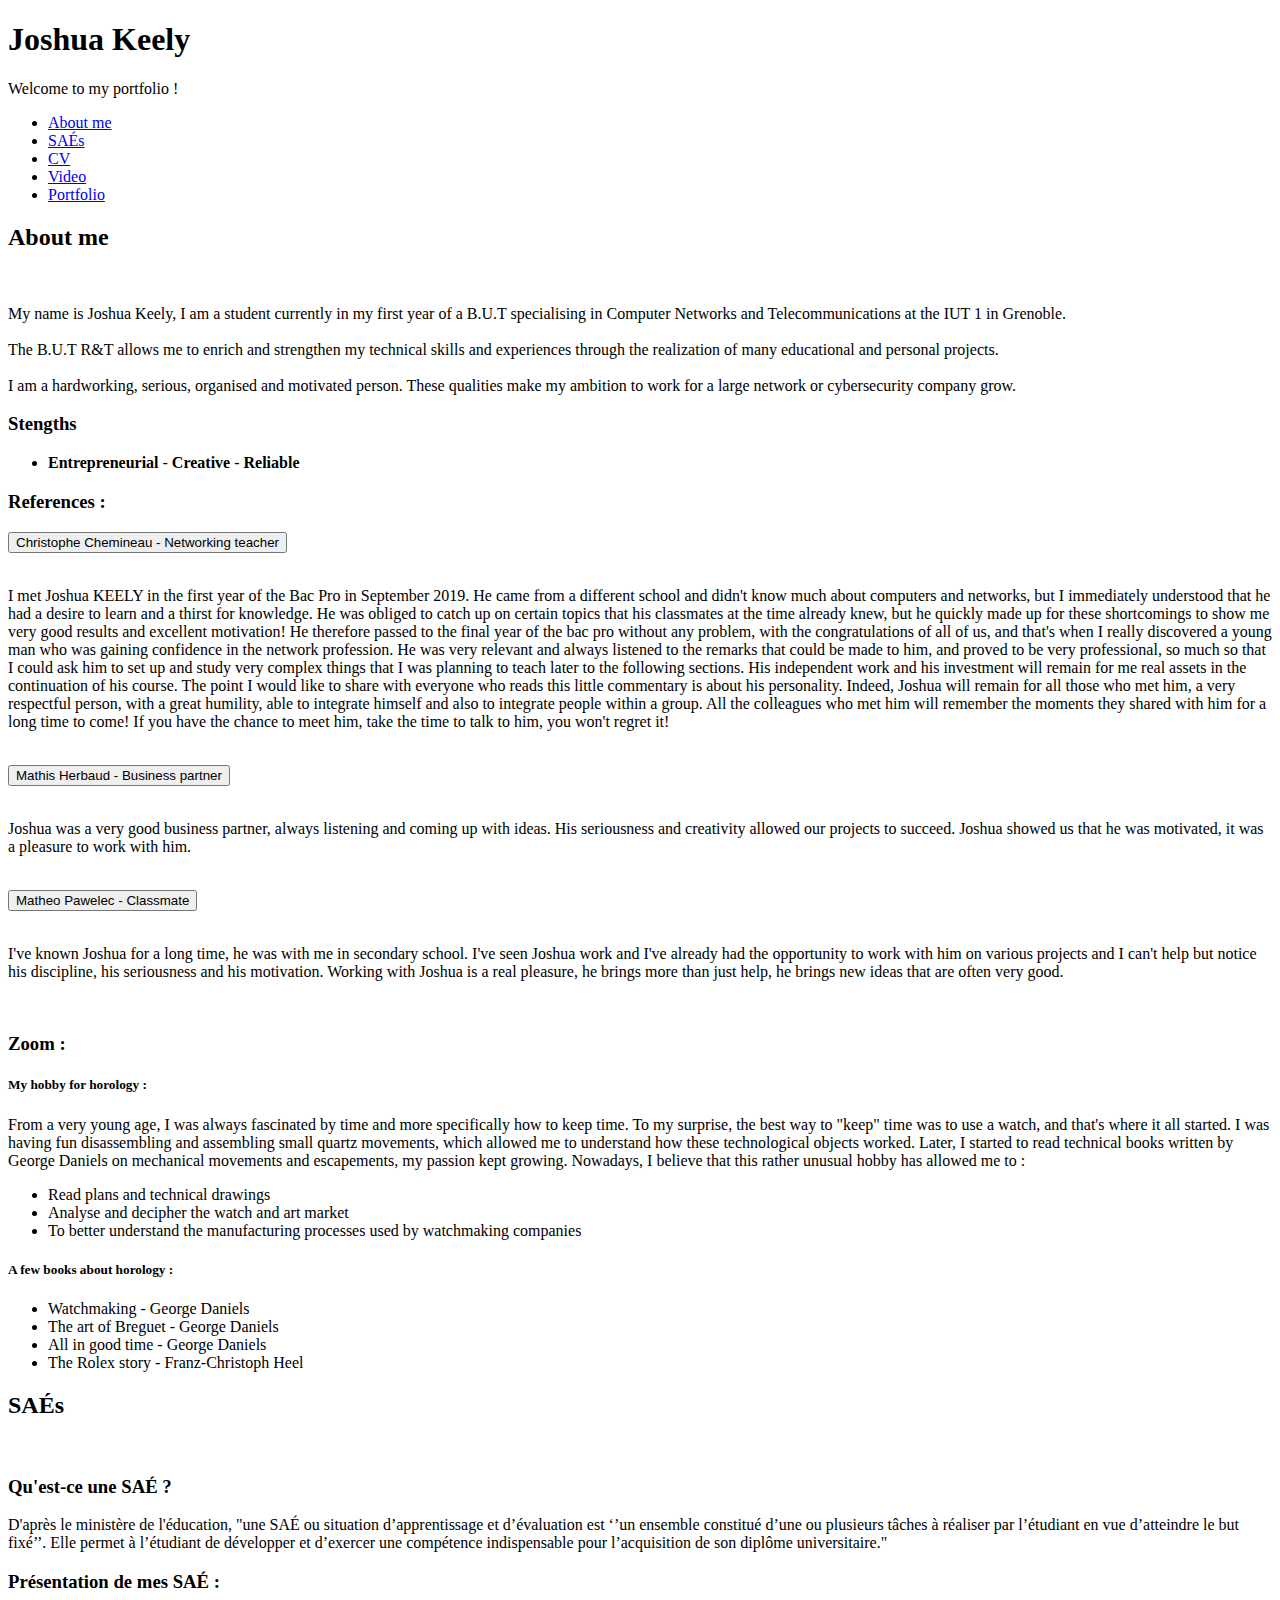
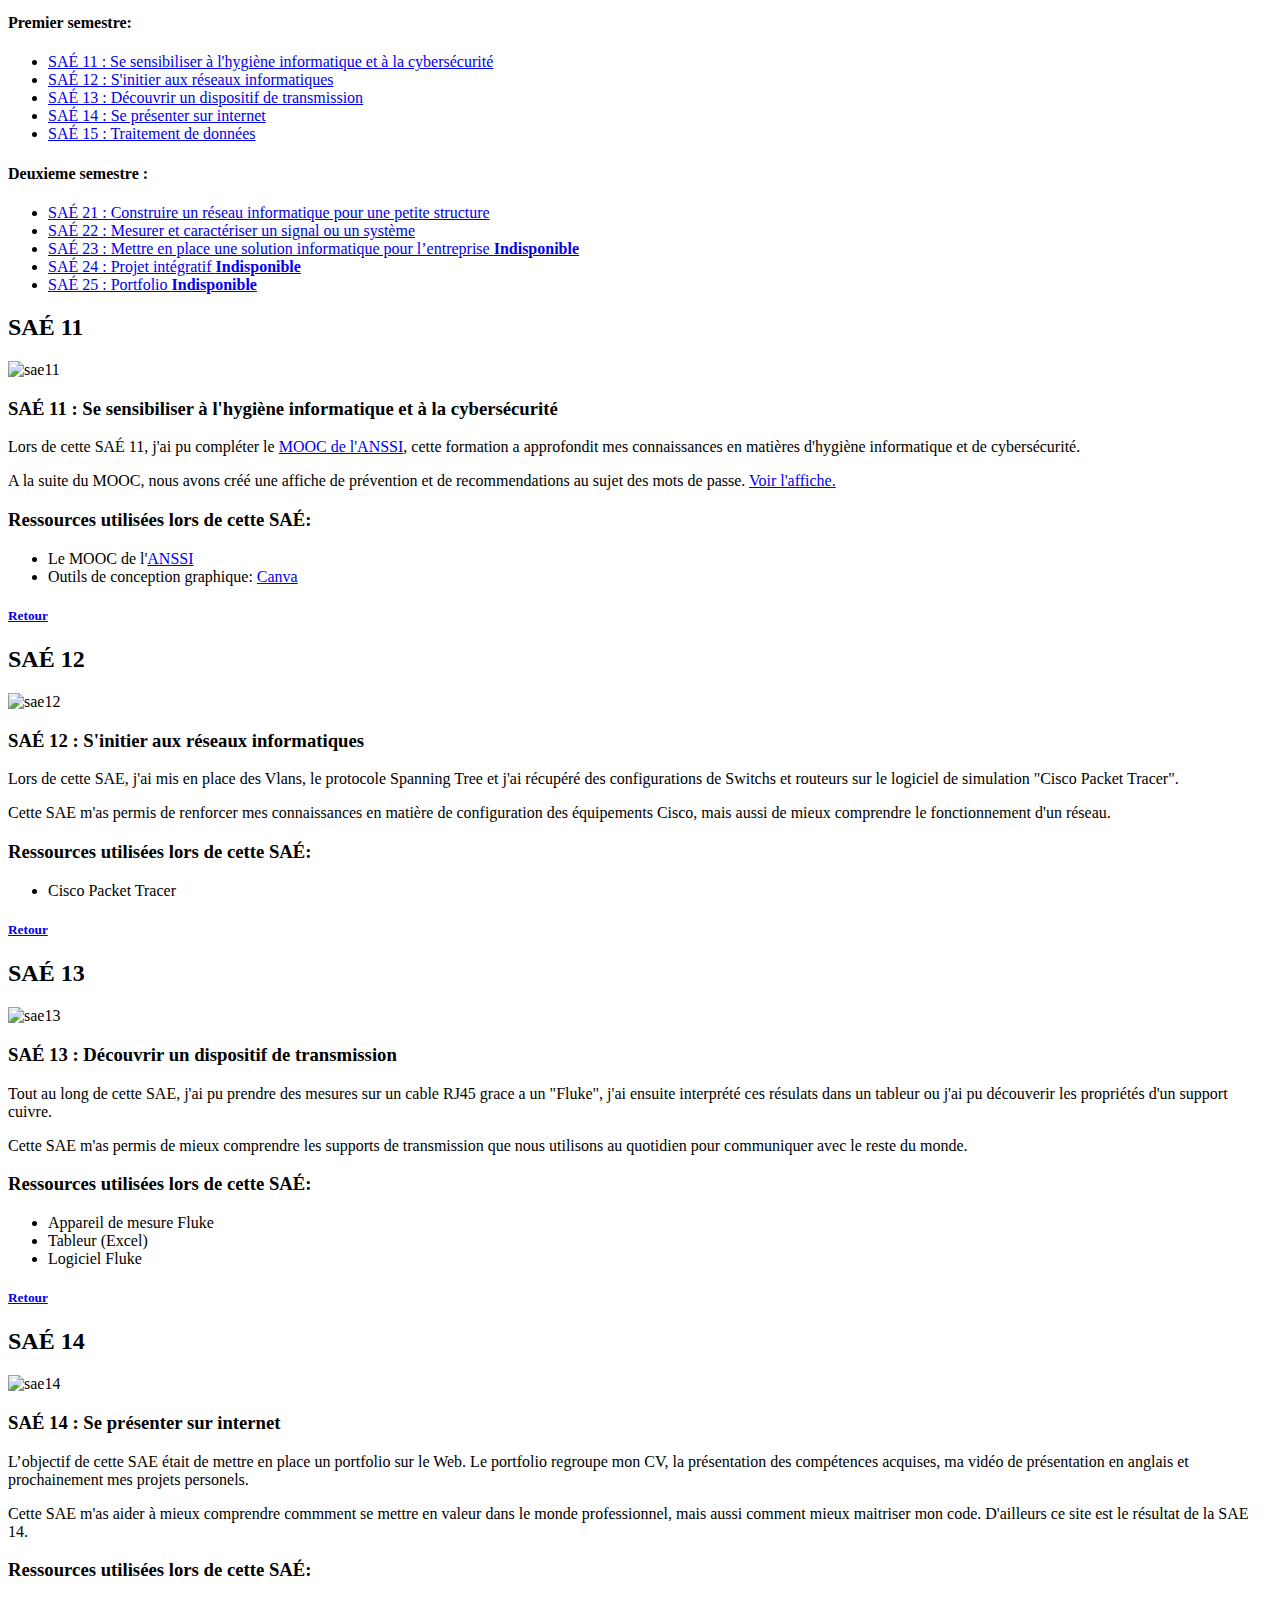
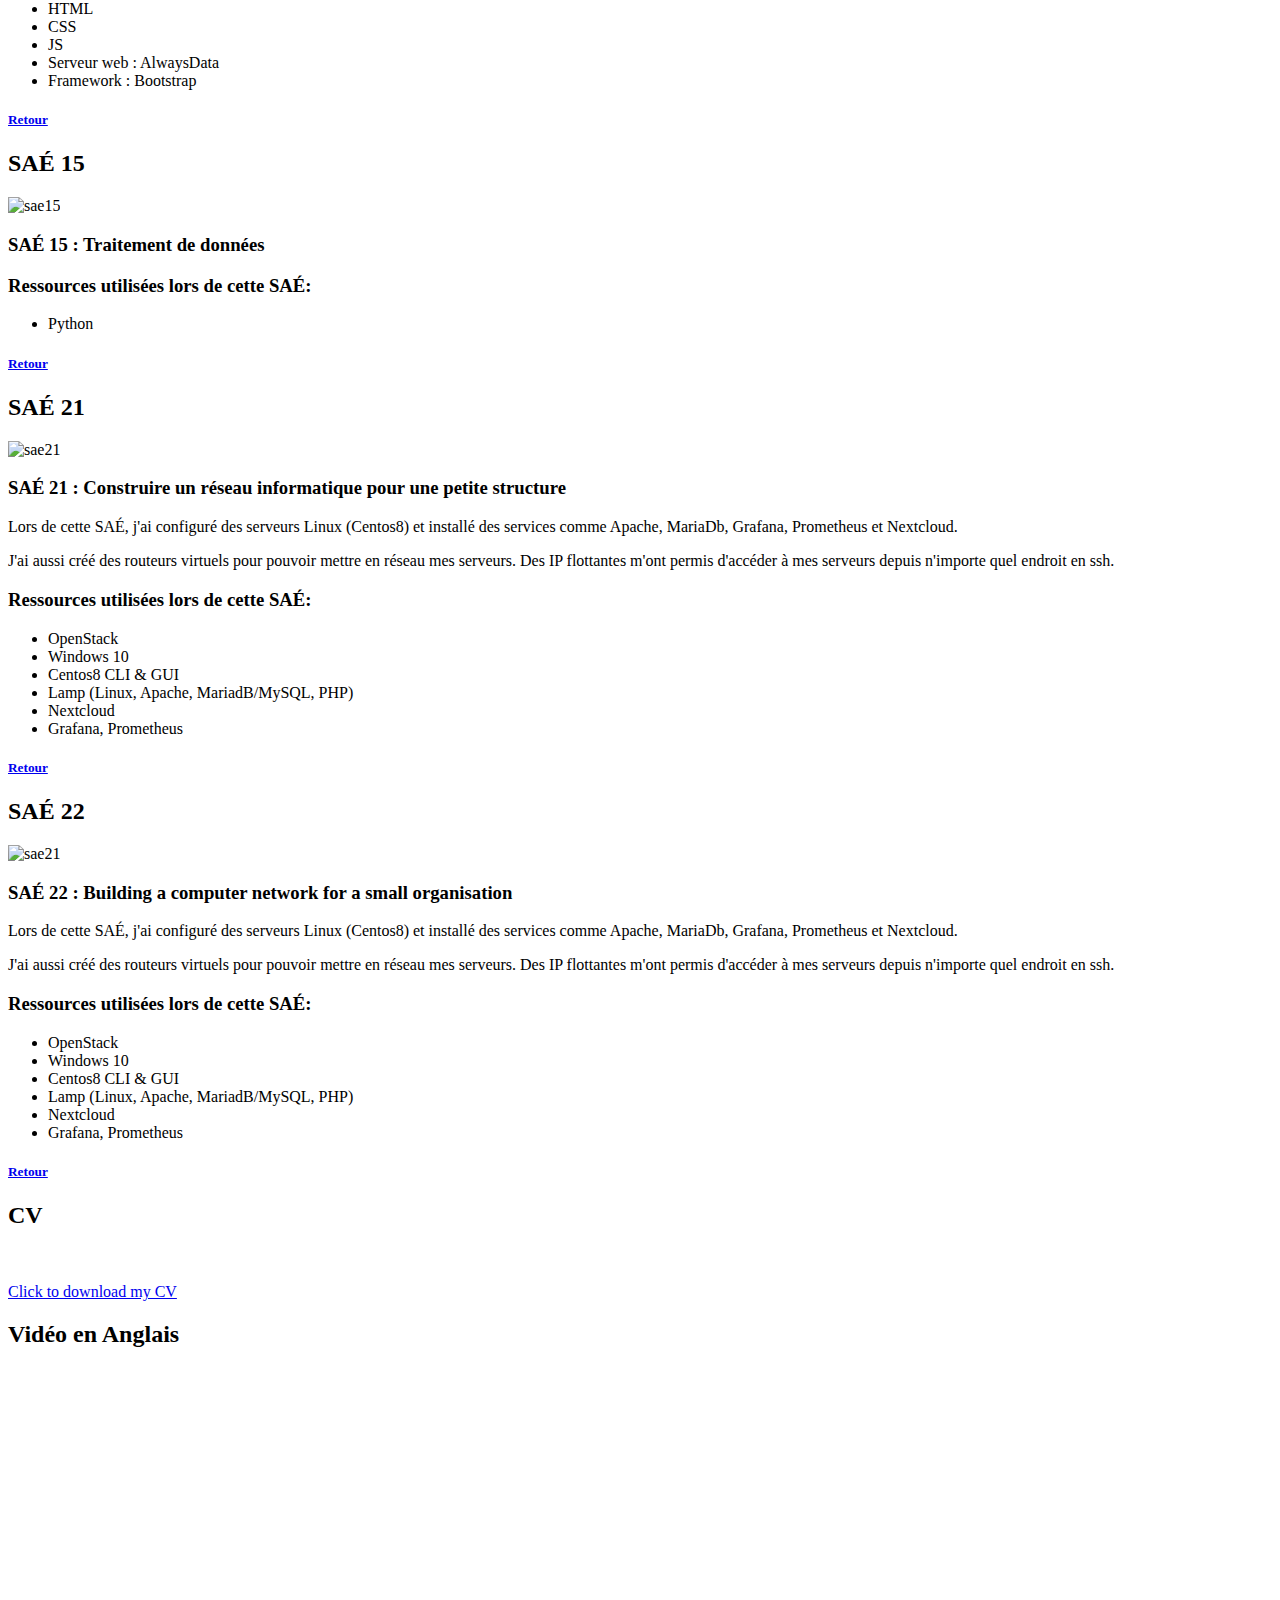
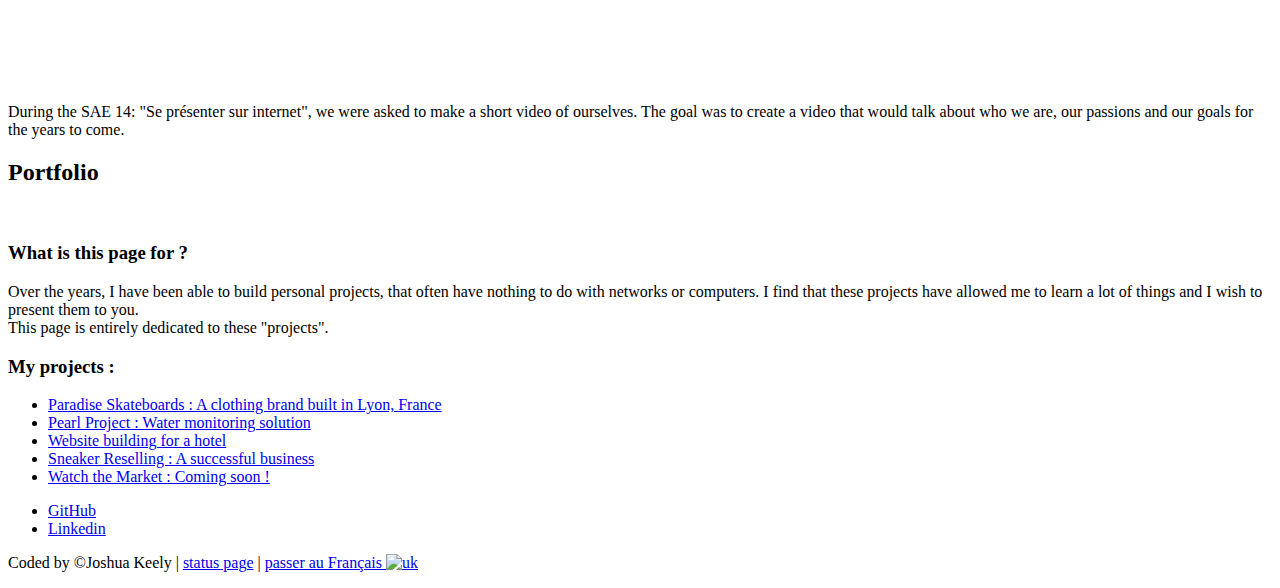
==== index-en.html @ eb6f3d61 "Upload New File" ====
<!DOCTYPE HTML>
<html>
	<head>
		<!-- Global site tag (gtag.js) - Google Analytics -->
<script async src="https://www.googletagmanager.com/gtag/js?id=G-W7MQ74K2FK"></script>
<script>
  window.dataLayer = window.dataLayer || [];
  function gtag(){dataLayer.push(arguments);}
  gtag('js', new Date());

  gtag('config', 'G-W7MQ74K2FK');
</script>
<!-- End of Google analytics script -->
		<title>Joshua Keely</title>
		<meta charset="utf-8" />
		<meta name="viewport" content="width=device-width, initial-scale=1, user-scalable=no" />
		<link rel="stylesheet" href="assets/css/main.css" />
		<noscript><link rel="stylesheet" href="assets/css/noscript.css" /></noscript>
		<link rel="stylesheet" href="assets/css/custom.css" />
	</head>
	<body class="is-preload">

		<!-- Wrapper -->
			<div id="wrapper">

				<!-- Header -->
					<header id="header">
							<!--<img src="images/pic01.jpg" alt="cloud" class="logo">-->
						<div class="content">
							<div class="inner">
								<h1>Joshua Keely</h1>
								<p>Welcome to my portfolio !</p>
							</div>
						</div>
						<nav>
							<ul>
								<li><a href="#about">About me</a></li>
								<li><a href="#sae">SAÉs</a></li>
								<li><a href="#cv">CV</a></li>
								<li><a href="#video">Video</a></li>
								<li><a href="#portfolio">Portfolio</a></li>
								<!--<li><a href="#elements">Elements</a></li>-->
							</ul>
						</nav>
					</header>

				<!-- Main -->
					<div id="main">

						<!-- apropos -->
							<article id="about">
								<h2 class="major">About me</h2>
								<span class="image main"><img src="images/apropos.png" alt="" /></span>
								<p>My name is Joshua Keely, I am a student currently in my first year of a B.U.T specialising in Computer Networks and Telecommunications at the IUT 1 in Grenoble. <br><br>

									The B.U.T R&T allows me to enrich and strengthen my technical skills and experiences through the realization of many educational and personal projects. <br><br>
									
									I am a hardworking, serious, organised and motivated person. These qualities make my ambition to work for a large network or cybersecurity company grow.</p>
									<h3>Stengths</h3>
									<ul class="icons">
										<li><Strong>Entrepreneurial</Strong> - <strong>Creative</strong> - <strong>Reliable</strong></li>

									</ul>
									<h3>References :</h3>
										<button class="collapsible">Christophe Chemineau - Networking teacher</button>
										<div class="content-2">
										  <p><br>I met Joshua KEELY in the first year of the Bac Pro in September 2019. He came from a different school and didn't know much about computers and networks, but I immediately understood that he had a desire to learn and a thirst for knowledge. He was obliged to catch up on certain topics that his classmates at the time already knew, but he quickly made up for these shortcomings to show me very good results and excellent motivation!
											He therefore passed to the final year of the bac pro without any problem, with the congratulations of all of us, and that's when I really discovered a young man who was gaining confidence in the network profession. He was very relevant and always listened to the remarks that could be made to him, and proved to be very professional, so much so that I could ask him to set up and study very complex things that I was planning to teach later to the following sections. His independent work and his investment will remain for me real assets in the continuation of his course. The point I would like to share with everyone who reads this little commentary is about his personality. Indeed, Joshua will remain for all those who met him, a very respectful person, with a great humility, able to integrate himself and also to integrate people within a group. All the colleagues who met him will remember the moments they shared with him for a long time to come! If you have the chance to meet him, take the time to talk to him, you won't regret it!
											
										</p>
										</div><br>
										<button class="collapsible">Mathis Herbaud - Business partner</button>
										<div class="content-2">
										  <p><br>Joshua was a very good business partner, always listening and coming up with ideas. His seriousness and creativity allowed our projects to succeed. Joshua showed us that he was motivated, it was a pleasure to work with him.</p>
										</div><br>
										<button class="collapsible">Matheo Pawelec - Classmate </button>
										<div class="content-2">
										  <p><br>I've known Joshua for a long time, he was with me in secondary school. I've seen Joshua work and I've already had the opportunity to work with him on various projects and I can't help but notice his discipline, his seriousness and his motivation. Working with Joshua is a real pleasure, he brings more than just help, he brings new ideas that are often very good.</p>
										</div><br>
										
									<h3>Zoom :</h3>
									<h5>My hobby for horology :</h5>
									<p>From a very young age, I was always fascinated by time and more specifically how to keep time.
										To my surprise, the best way to "keep" time was to use a watch, and that's where it all started. 
										I was having fun disassembling and assembling small quartz movements, which allowed me to understand how these technological objects worked. Later, I started to read technical books written by George Daniels on mechanical movements and escapements, my passion kept growing. Nowadays, I believe that this rather unusual hobby has allowed me to :

										<ul>
											<li>Read plans and technical drawings</li>
											<li>Analyse and decipher the watch and art market</li>
											<li>To better understand the manufacturing processes used by watchmaking companies</li>
										</ul>
										<h5>A few books about horology :</h5>
										<ul>
											<li>Watchmaking - George Daniels</li>
											<li>The art of Breguet - George Daniels</li>
											<li>All in good time - George Daniels</li>
											<li>The Rolex story - Franz-Christoph Heel</li>
										</ul>
									</p>
							</article>

						<!-- SAE -->
							<article id="sae">
								<h2 class="major">SAÉs</h2>
								<span class="image main"><img src="images/banner.png" alt="" /></span>
								<h3>Qu'est-ce une SAÉ ?</h3>
								<p>D'après le ministère de l'éducation, "une SAÉ ou situation d’apprentissage et d’évaluation est ‘’un ensemble constitué d’une ou plusieurs tâches à réaliser par l’étudiant en vue d’atteindre le but fixé’’. Elle permet à l’étudiant de développer et d’exercer une compétence indispensable pour l’acquisition de son diplôme universitaire." </p>
								<h3>Présentation de mes SAÉ :</h3>
								<h4>Premier semestre:</h4>
								<ul>
									<li><a href="#sae11">SAÉ 11 : Se sensibiliser à l'hygiène informatique et à la cybersécurité</a></li>
									<li><a href="#sae12">SAÉ 12 : S'initier aux réseaux informatiques</a></li>
									<li><a href="#sae13">SAÉ 13 : Découvrir un dispositif de transmission</a></li>
									<li><a href="#sae14">SAÉ 14 : Se présenter sur internet</a></li>
									<li><a href="#sae15">SAÉ 15 : Traitement de données</a></li>
								</ul>
								<h4>Deuxieme semestre :</h4>
								<ul>
									<li><a href="#sae21">SAÉ 21 : Construire un réseau informatique pour une petite structure</a></li>
									<li><a href="#sae22">SAÉ 22 : Mesurer et caractériser un signal ou un système</a></li>
									<li><a href="#sae23">SAÉ 23 : Mettre en place une solution informatique pour l’entreprise <strong>Indisponible</strong></a></li>
									<li><a href="#sae24">SAÉ 24 : Projet intégratif <strong>Indisponible</strong></a></li>
									<li><a href="#sae25">SAÉ 25 : Portfolio <strong>Indisponible</strong></a></li>
								</ul>
							</article>
							
						<!-- SAE 11 -->
						<article id="sae11">
							<h2 class="major">SAÉ 11</h2>
							<span class="image main"><img src="images/sae11-2.png" alt="sae11" /></span>
							<h3>SAÉ 11 : Se sensibiliser à l'hygiène informatique et à la cybersécurité </h3>
							<p>Lors de cette SAÉ 11, j'ai pu compléter le <a href="https://secnumacademie.gouv.fr/">MOOC de l'ANSSI</a>,
								cette formation a approfondit mes connaissances en
								matières d'hygiène informatique et de cybersécurité.</p>
							  <p>A la suite du MOOC, nous avons créé une affiche de prévention et de recommendations au sujet des mots de
								passe. <a href="https://www.canva.com/design/DAEvP593sP0/3z5tWe7I83I8adpTPZV6dw/view?utm_content=DAEvP593sP0&utm_campaign=designshare&utm_medium=link&utm_source=publishsharelink"> Voir l'affiche.</a></p>
							<h3>Ressources utilisées lors de cette SAÉ: </h3>
							<ul>
								<li>Le MOOC de l'<a href="https://secnumacademie.gouv.fr/">ANSSI</a></li>
              					<li>Outils de conception graphique: <a href="https://canva.com/">Canva</a></li>
							</ul>
							<h5><a href="#sae">Retour</a></h5>
						</article>

						<!-- SAE 12 -->
						<article id="sae12">
							<h2 class="major">SAÉ 12</h2>
							<span class="image main"><img src="images/sae12-2.png" alt="sae12" /></span>
							<h3>SAÉ 12 : S'initier aux réseaux informatiques </h3>
							<p>Lors de cette SAE, j'ai mis en place des Vlans, le protocole Spanning Tree et j'ai récupéré des configurations de Switchs et routeurs sur le logiciel de simulation "Cisco Packet Tracer".</p>
							<p>Cette SAE m'as permis de renforcer mes connaissances en matière de configuration des équipements Cisco, mais aussi de mieux comprendre le fonctionnement d'un réseau.</p>
							<h3>Ressources utilisées lors de cette SAÉ: </h3>
							<ul>
								<li>Cisco Packet Tracer</li>
							</ul>
							<h5><a href="#sae">Retour</a></h5>
						</article>

						<!-- SAE 13 -->
						<article id="sae13">
							<h2 class="major">SAÉ 13</h2>
							<span class="image main"><img src="images/sae13-2.png" alt="sae13" /></span>
							<h3>SAÉ 13 : Découvrir un dispositif de transmission </h3>
							<p>Tout au long de cette SAE, j'ai pu prendre des mesures sur un cable RJ45 grace a un "Fluke", j'ai ensuite interprété ces résulats dans un tableur ou j'ai pu découverir les propriétés d'un support cuivre.</p>
							<p>Cette SAE m'as permis de mieux comprendre les supports de transmission que nous utilisons au quotidien pour communiquer avec le reste du monde.</p>
							<h3>Ressources utilisées lors de cette SAÉ: </h3>
							<ul>
								<li>Appareil de mesure Fluke</li>
								<li>Tableur (Excel)</li>
								<li>Logiciel Fluke</li>
							</ul>
							<h5><a href="#sae">Retour</a></h5>
						</article>

						<!-- SAE 14 -->
						<article id="sae14">
							<h2 class="major">SAÉ 14</h2>
							<span class="image main"><img src="images/sae14-2.png" alt="sae14" /></span>
							<h3>SAÉ 14 : Se présenter sur internet </h3>
							<p>L’objectif de cette SAE était de mettre en place un portfolio sur le Web.
								Le portfolio regroupe mon CV, la présentation des compétences acquises, ma vidéo de présentation en anglais et prochainement mes projets personels.</p>
								<p>Cette SAE m'as aider à mieux comprendre commment se mettre en valeur dans le monde professionnel, mais aussi comment mieux maitriser mon code. D'ailleurs ce site est le résultat de la SAE 14.</p>

							<h3>Ressources utilisées lors de cette SAÉ: </h3>
							<ul>
								<li>HTML</li>
								<li>CSS</li>
								<li>JS</li>
								<li>Serveur web : AlwaysData</li>
								<li>Framework : Bootstrap</li>
							</ul>
							<h5><a href="#sae">Retour</a></h5>
						</article>

						<!-- SAE 15 -->
						<article id="sae15">
							<h2 class="major">SAÉ 15</h2>
							<span class="image main"><img src="images/sae15-2.png" alt="sae15" /></span>
							<h3>SAÉ 15 : Traitement de données </h3>
							<p></p>
							<h3>Ressources utilisées lors de cette SAÉ: </h3>
							<ul>
								<li>Python</li>
							</ul>
							<h5><a href="#sae">Retour</a></h5>
						</article>

						<!-- SAE 21 -->
						<article id="sae21">
							<h2 class="major">SAÉ 21</h2>
							<span class="image main"><img src="images/sae21.png" alt="sae21" /></span>
							<h3>SAÉ 21 : Construire un réseau informatique pour une petite structure</h3>
							<p>Lors de cette SAÉ, j'ai configuré des serveurs Linux (Centos8) et installé des services comme Apache, MariaDb, Grafana, Prometheus et Nextcloud.</p>
							<p>J'ai aussi créé des routeurs virtuels pour pouvoir mettre en réseau mes serveurs. Des IP flottantes m'ont permis d'accéder à mes serveurs depuis n'importe quel endroit en ssh.</p>
							<h3>Ressources utilisées lors de cette SAÉ: </h3>
							<ul>
								<li>OpenStack</li>
								<li>Windows 10</li>
								<li>Centos8 CLI & GUI</li>
								<li>Lamp (Linux, Apache, MariadB/MySQL, PHP)</li>
								<li>Nextcloud</li>
								<li>Grafana, Prometheus</li>
							</ul>
							<h5><a href="#sae">Retour</a></h5>
						</article>

						<!-- SAE 22 -->
						<article id="sae22">
							<h2 class="major">SAÉ 22</h2>
							<span class="image main"><img src="images/sae21.png" alt="sae21" /></span>
							<h3>SAÉ 22 : Building a computer network for a small organisation</h3>
							<p>Lors de cette SAÉ, j'ai configuré des serveurs Linux (Centos8) et installé des services comme Apache, MariaDb, Grafana, Prometheus et Nextcloud.</p>
							<p>J'ai aussi créé des routeurs virtuels pour pouvoir mettre en réseau mes serveurs. Des IP flottantes m'ont permis d'accéder à mes serveurs depuis n'importe quel endroit en ssh.</p>
							<h3>Ressources utilisées lors de cette SAÉ: </h3>
							<ul>
								<li>OpenStack</li>
								<li>Windows 10</li>
								<li>Centos8 CLI & GUI</li>
								<li>Lamp (Linux, Apache, MariadB/MySQL, PHP)</li>
								<li>Nextcloud</li>
								<li>Grafana, Prometheus</li>
							</ul>
							<h5><a href="#sae">Retour</a></h5>
						</article>

						<!-- CV -->
							<article id="cv">
								<h2 class="major">CV</h2>
								<span class="image main"><img src="images/EnglishCV.png" alt="" /></span>
								<p><a href="https://cdn.discordapp.com/attachments/936345383599239188/1015756416490930296/English_CV.pdf">Click to download my CV</a></p>
							</article>

						<!-- video -->
							<article id="video">
								<h2 class="major">Vidéo en Anglais</h2>
								<iframe width="560" height="315" src="https://www.youtube.com/embed/5ujH5ofFn5k" title="YouTube video player" frameborder="0" allow="accelerometer; autoplay; clipboard-write; encrypted-media; gyroscope; picture-in-picture" allowfullscreen id="video"></iframe> 
								<p>During the SAE 14: "Se présenter sur internet", we were asked to make a short video of ourselves. The goal was to create a video that would talk about who we are, our passions and our goals for the years to come.

								</p>
							</article>
						<!-- Portfolio -->
							<article id="portfolio">
								<h2 class="major">Portfolio</h2>
									<span class="image main"><img src="images/portfolio.png" alt="" /></span>
									<h3>What is this page for ?  </h3>
									<p>
										Over the years, I have been able to build personal projects, that often have nothing to do with networks or computers.
										I find that these projects have allowed me to learn a lot of things and I wish to present them to you. <br>
										This page is entirely dedicated to these "projects". 	
									</p>
									<h3>My projects :</h3>
									<ul>
										<li><a href="#paradise-skateboards">Paradise Skateboards : A clothing brand built in Lyon, France</a></li>
										<li><a href="#pearl-project">Pearl Project : Water monitoring solution</a></li>
										<li><a href="#chez-jacotte-et-elia">Website building for a hotel</a></li>
										<li><a href="#sneaker-reselling">Sneaker Reselling : A successful business</a></li>
										<li><a href="#watch-the-market">Watch the Market : Coming soon !</a></li>
									</ul>
							</article>
				</div>
						

				<!-- Footer -->
				<ul class="icons footer">
					<!--<li><a href="https://twitter.com/Jojolabrikot" class="icon brands fa-twitter"><span class="label">Twitter</span></a></li>
					<li><a href="https://www.instagram.com/mostcommonusage/" class="icon brands fa-instagram"><span class="label">Instagram</span></a></li> -->
					<li><a href="https://github.com/LeRicard" class="icon brands fa-github"><span class="label">GitHub</span></a></li>
					<li><a href="https://www.linkedin.com/in/joshua-keely/" class="icon brands fa-linkedin"><span class="label">Linkedin</span></a></li>
				</ul>
					<footer id="footer">
						<p class="copyright">Coded by &copy;Joshua Keely | <a href="https://stats.uptimerobot.com/zEqJZHGL2E">status page</a> | 
							<a href="./index.html"> passer au Français <img src="images/france.png" alt="uk" style="width:1%; height:auto;"></a></p> 						
					</footer>

			</div>

		<!-- BG -->
			<div id="bg"></div>

		<!-- Scripts -->
			<script src="assets/js/jquery.min.js"></script>
			<script src="assets/js/browser.min.js"></script>
			<script src="assets/js/breakpoints.min.js"></script>
			<script src="assets/js/util.js"></script>
			<script src="assets/js/main.js"></script>
			<script src="assets/js/custom.js"></script>

	</body>
</html>
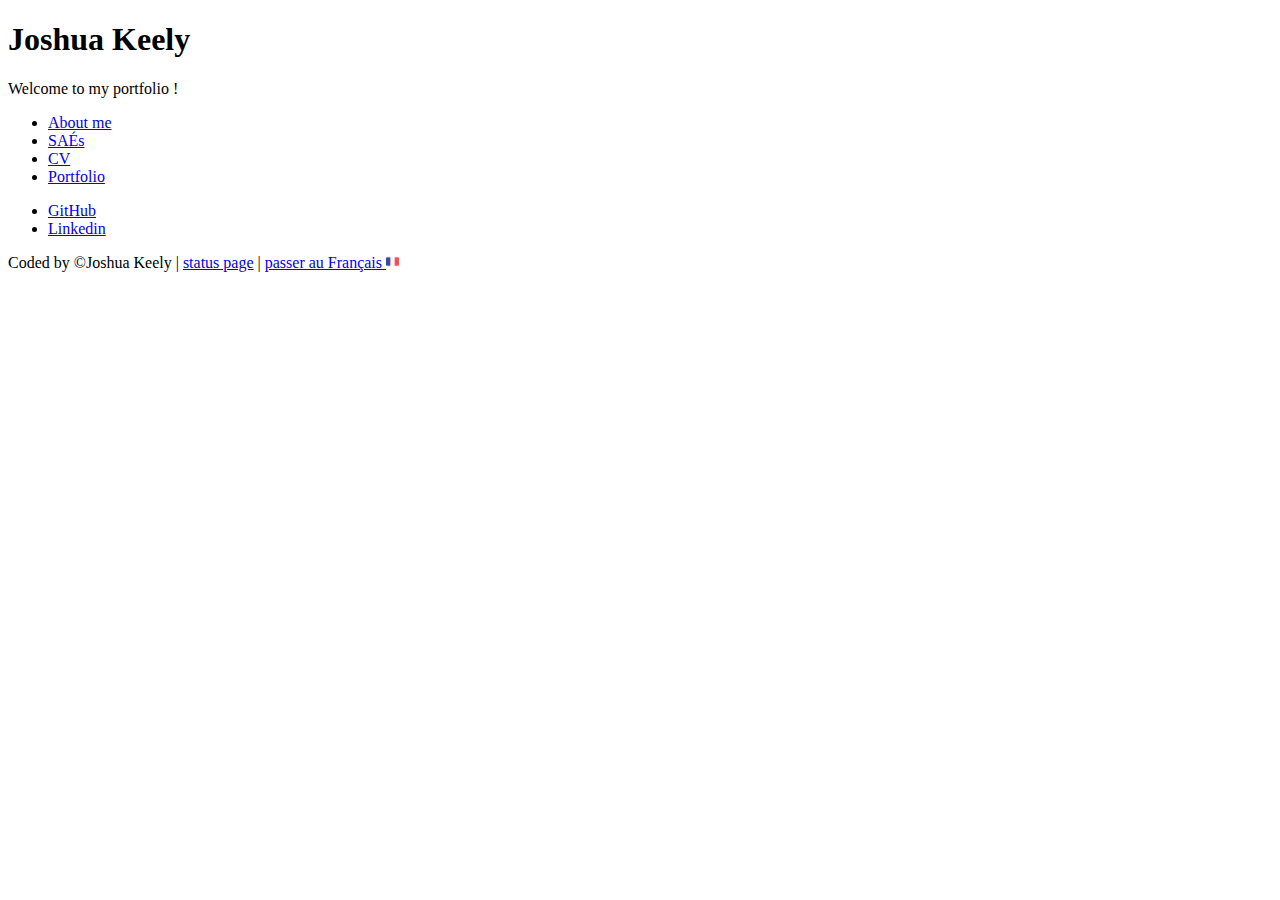
==== commit f0a6a3dc: "Update alwaysdata.sh, index.html, index-en.html, script.sh, assets/js/breakpoints.min.js, assets/js/" ====
--- a/index-en.html
+++ b/index-en.html
@@ -1,16 +1,6 @@
 <!DOCTYPE HTML>
 <html>
 	<head>
-		<!-- Global site tag (gtag.js) - Google Analytics -->
-<script async src="https://www.googletagmanager.com/gtag/js?id=G-W7MQ74K2FK"></script>
-<script>
-  window.dataLayer = window.dataLayer || [];
-  function gtag(){dataLayer.push(arguments);}
-  gtag('js', new Date());
-
-  gtag('config', 'G-W7MQ74K2FK');
-</script>
-<!-- End of Google analytics script -->
 		<title>Joshua Keely</title>
 		<meta charset="utf-8" />
 		<meta name="viewport" content="width=device-width, initial-scale=1, user-scalable=no" />
@@ -25,7 +15,6 @@
 
 				<!-- Header -->
 					<header id="header">
-							<!--<img src="images/pic01.jpg" alt="cloud" class="logo">-->
 						<div class="content">
 							<div class="inner">
 								<h1>Joshua Keely</h1>
@@ -37,9 +26,8 @@
 								<li><a href="#about">About me</a></li>
 								<li><a href="#sae">SAÉs</a></li>
 								<li><a href="#cv">CV</a></li>
-								<li><a href="#video">Video</a></li>
+								<!--<li><a href="#video">Video</a></li>-->
 								<li><a href="#portfolio">Portfolio</a></li>
-								<!--<li><a href="#elements">Elements</a></li>-->
 							</ul>
 						</nav>
 					</header>
@@ -51,11 +39,11 @@
 							<article id="about">
 								<h2 class="major">About me</h2>
 								<span class="image main"><img src="images/apropos.png" alt="" /></span>
-								<p>My name is Joshua Keely, I am a student currently in my first year of a B.U.T specialising in Computer Networks and Telecommunications at the IUT 1 in Grenoble. <br><br>
-
-									The B.U.T R&T allows me to enrich and strengthen my technical skills and experiences through the realization of many educational and personal projects. <br><br>
+								<p>My name is Joshua Keely and I am currently studying Computer Science at the Technological Institute of Grenoble in France.<br><br>
+
+									I am 19 years old and have a passion for all things technology. In my free time, I enjoy staying up to date with the latest developments in the field and learning new programming languages.<br><br>
 									
-									I am a hardworking, serious, organised and motivated person. These qualities make my ambition to work for a large network or cybersecurity company grow.</p>
+									I am excited to see where my studies in Computer Science will take me and I am eager to begin my career in this exciting and constantly evolving industry.</p>
 									<h3>Stengths</h3>
 									<ul class="icons">
 										<li><Strong>Entrepreneurial</Strong> - <strong>Creative</strong> - <strong>Reliable</strong></li>
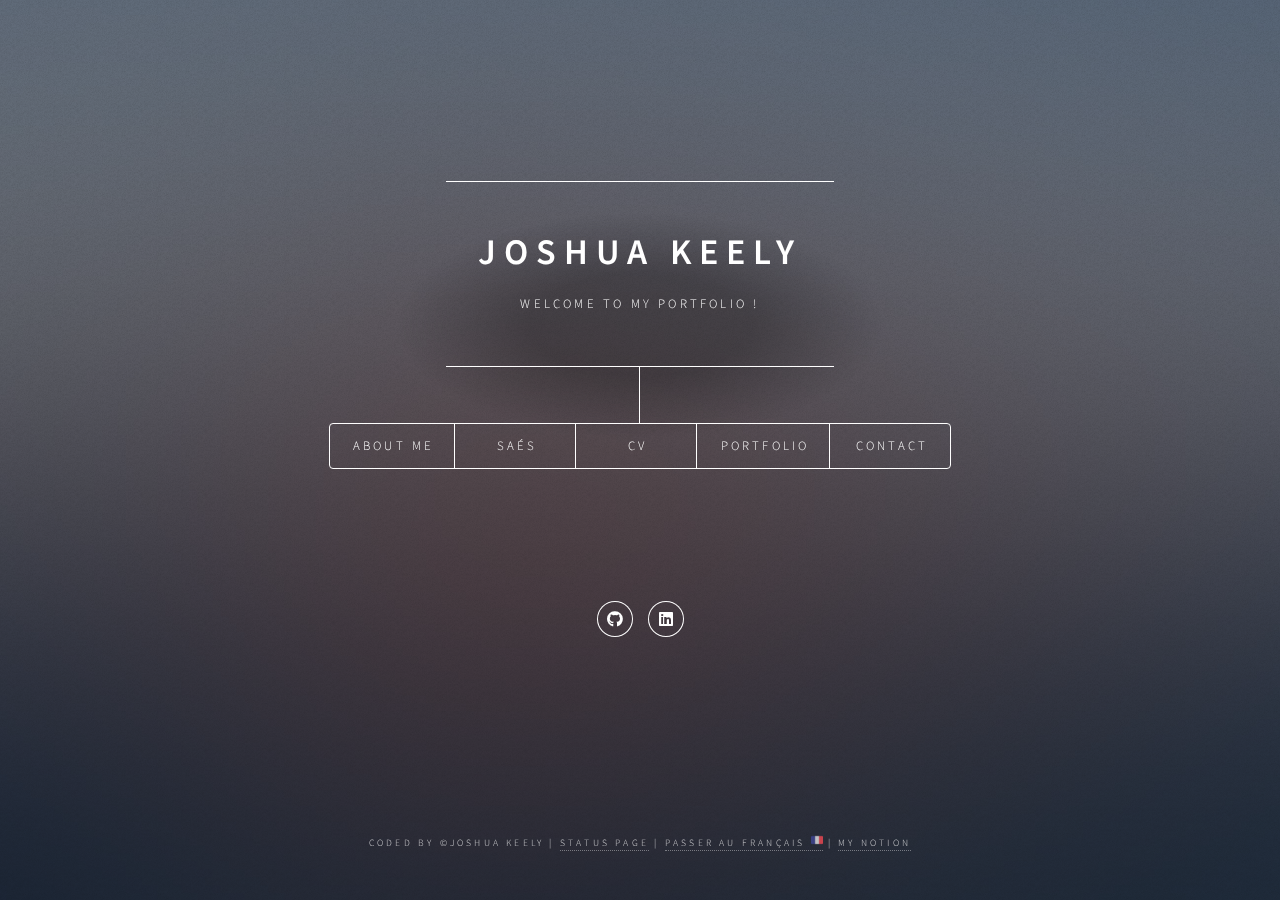
==== commit 605df3b2: "Update" ====
--- a/index-en.html
+++ b/index-en.html
@@ -26,8 +26,10 @@
 								<li><a href="#about">About me</a></li>
 								<li><a href="#sae">SAÉs</a></li>
 								<li><a href="#cv">CV</a></li>
-								<!--<li><a href="#video">Video</a></li>-->
+								<!--<li><a href="#contact">Contact</a></li>-->
 								<li><a href="#portfolio">Portfolio</a></li>
+								<li><a href="#contact">Contact</a></li>
+
 							</ul>
 						</nav>
 					</header>
@@ -52,30 +54,47 @@
 									<h3>References :</h3>
 										<button class="collapsible">Christophe Chemineau - Networking teacher</button>
 										<div class="content-2">
-										  <p><br>I met Joshua KEELY in the first year of the Bac Pro in September 2019. He came from a different school and didn't know much about computers and networks, but I immediately understood that he had a desire to learn and a thirst for knowledge. He was obliged to catch up on certain topics that his classmates at the time already knew, but he quickly made up for these shortcomings to show me very good results and excellent motivation!
-											He therefore passed to the final year of the bac pro without any problem, with the congratulations of all of us, and that's when I really discovered a young man who was gaining confidence in the network profession. He was very relevant and always listened to the remarks that could be made to him, and proved to be very professional, so much so that I could ask him to set up and study very complex things that I was planning to teach later to the following sections. His independent work and his investment will remain for me real assets in the continuation of his course. The point I would like to share with everyone who reads this little commentary is about his personality. Indeed, Joshua will remain for all those who met him, a very respectful person, with a great humility, able to integrate himself and also to integrate people within a group. All the colleagues who met him will remember the moments they shared with him for a long time to come! If you have the chance to meet him, take the time to talk to him, you won't regret it!
+										  <p><br>
+										<blockquote>I met Joshua KEELY in the first year of the Bac Pro in September 2019. He came from a different school 
+											and didn't know much about computers and networks, but I immediately understood that he had a desire to learn and a 
+											thirst for knowledge. He was obliged to catch up on certain topics that his classmates at the time already knew, but he quickly 
+											made up for these shortcomings to show me very good results and excellent motivation!
+											He therefore passed to the final year of the bac pro without any problem, with the congratulations of all of us, and that's 
+											when I really discovered a young man who was gaining confidence in the network profession. He was very relevant and always 
+											listened to the remarks that could be made to him, and proved to be very professional, so much so that I could ask him to set up 
+											and study very complex things that I was planning to teach later to the following sections. His independent work and his 
+											investment will remain for me real assets in the continuation of his course. The point I would like to share with everyone 
+											who reads this little commentary is about his personality. Indeed, Joshua will remain for all those who met him, a very respectful person, 
+											with a great humility, able to integrate himself and also to integrate people within a group. All the colleagues who met him will remember 
+											the moments they shared with him for a long time to come! If you have the chance to meet him, take the time to talk to him, you won't regret it!
+										</blockquote> 
 											
 										</p>
 										</div><br>
 										<button class="collapsible">Mathis Herbaud - Business partner</button>
 										<div class="content-2">
-										  <p><br>Joshua was a very good business partner, always listening and coming up with ideas. His seriousness and creativity allowed our projects to succeed. Joshua showed us that he was motivated, it was a pleasure to work with him.</p>
+										  <p><br><blockquote> Joshua was a very good business partner, always listening and coming up with ideas. His seriousness and creativity 
+											allowed our projects to succeed. Joshua showed us that he was motivated, it was a pleasure to work with him.</p></blockquote> 
 										</div><br>
 										<button class="collapsible">Matheo Pawelec - Classmate </button>
 										<div class="content-2">
-										  <p><br>I've known Joshua for a long time, he was with me in secondary school. I've seen Joshua work and I've already had the opportunity to work with him on various projects and I can't help but notice his discipline, his seriousness and his motivation. Working with Joshua is a real pleasure, he brings more than just help, he brings new ideas that are often very good.</p>
+										  <p><br><blockquote> I've known Joshua for a long time, he was with me in secondary school. I've seen Joshua work and I've already 
+											had the opportunity to work with him on various projects and I can't help but notice his discipline, his seriousness and his motivation.
+											 Working with Joshua is a real pleasure, he brings more than just help, he brings new ideas that are often very good.</p></blockquote> 
 										</div><br>
 										
 									<h3>Zoom :</h3>
 									<h5>My hobby for horology :</h5>
-									<p>From a very young age, I was always fascinated by time and more specifically how to keep time.
+									<p>From a very young age, I have always been fascinated by time and more specifically how to keep time.
 										To my surprise, the best way to "keep" time was to use a watch, and that's where it all started. 
-										I was having fun disassembling and assembling small quartz movements, which allowed me to understand how these technological objects worked. Later, I started to read technical books written by George Daniels on mechanical movements and escapements, my passion kept growing. Nowadays, I believe that this rather unusual hobby has allowed me to :
+										I was having fun disassembling and assembling small quartz movements, which allowed me to understand how 
+										these technological objects worked. Later, I started to read technical books written by George Daniels on mechanical 
+										movements and escapements, my passion kept growing. Nowadays, I believe that this rather unusual hobby has allowed me to :
 
 										<ul>
 											<li>Read plans and technical drawings</li>
 											<li>Analyse and decipher the watch and art market</li>
-											<li>To better understand the manufacturing processes used by watchmaking companies</li>
+											<li>To better understand the manufacturing processes used by watchmakers</li>
 										</ul>
 										<h5>A few books about horology :</h5>
 										<ul>
@@ -92,7 +111,9 @@
 								<h2 class="major">SAÉs</h2>
 								<span class="image main"><img src="images/banner.png" alt="" /></span>
 								<h3>Qu'est-ce une SAÉ ?</h3>
-								<p>D'après le ministère de l'éducation, "une SAÉ ou situation d’apprentissage et d’évaluation est ‘’un ensemble constitué d’une ou plusieurs tâches à réaliser par l’étudiant en vue d’atteindre le but fixé’’. Elle permet à l’étudiant de développer et d’exercer une compétence indispensable pour l’acquisition de son diplôme universitaire." </p>
+								<p>D'après le ministère de l'éducation, "une SAÉ ou situation d’apprentissage et d’évaluation est 
+									‘’un ensemble constitué d’une ou plusieurs tâches à réaliser par l’étudiant en vue d’atteindre le but fixé’’.
+									 Elle permet à l’étudiant de développer et d’exercer une compétence indispensable pour l’acquisition de son diplôme universitaire." </p>
 								<h3>Présentation de mes SAÉ :</h3>
 								<h4>Premier semestre:</h4>
 								<ul>
@@ -215,7 +236,7 @@
 						<!-- SAE 22 -->
 						<article id="sae22">
 							<h2 class="major">SAÉ 22</h2>
-							<span class="image main"><img src="images/sae21.png" alt="sae21" /></span>
+							<span class="image main"><img src="images/sae22.png" alt="sae21" /></span>
 							<h3>SAÉ 22 : Building a computer network for a small organisation</h3>
 							<p>Lors de cette SAÉ, j'ai configuré des serveurs Linux (Centos8) et installé des services comme Apache, MariaDb, Grafana, Prometheus et Nextcloud.</p>
 							<p>J'ai aussi créé des routeurs virtuels pour pouvoir mettre en réseau mes serveurs. Des IP flottantes m'ont permis d'accéder à mes serveurs depuis n'importe quel endroit en ssh.</p>
@@ -234,8 +255,78 @@
 						<!-- CV -->
 							<article id="cv">
 								<h2 class="major">CV</h2>
-								<span class="image main"><img src="images/EnglishCV.png" alt="" /></span>
-								<p><a href="https://cdn.discordapp.com/attachments/936345383599239188/1015756416490930296/English_CV.pdf">Click to download my CV</a></p>
+								<p><a href="https://cdn.discordapp.com/attachments/902619408957079583/1067183384327102594/CV-joshua-2023-01.pdf">Download my CV</a></p>
+								<h2>Work Experience :</h2>
+								<blockquote>
+									<h3><u>BPE Design & Support</u> - <a href="https://olgconsulting.co.uk/">Website</a></h3>
+									<h4><em>England - February & March 2021</em></h4>
+									<p>
+										Conception of a water quality monitoring solution. From the sketchbook to a functionnal prototype. 
+									</p>
+									<h3><u>Sevabel</u> - <a href="https://lesmenuires.com/">Website</a></h3>
+									<h4><em>Les Menuires - December 2019 - January 2020</em></h4>
+									<p>
+										Internship at the Menuires skiing resort, <br>My Missions :
+										<ul>
+											<li>Managing the resort's network</li>
+											<li>Welding fiber optics</li>
+											<li>Helpdesk</li>
+										</ul>
+									</p>
+									<h3><u>Alpes Domaine Skiable</u> - <a href="https://www.lesarcs.com/">Website</a></h3>
+									<h4><em>Les Arcs - October 2018 - November 2018</em></h4>
+									<p>
+										Internship at the Arc skiing resort, <br>My missions :
+										<ul>
+											<li>Server Supervision</li>
+											<li>Hardware preparation</li>
+											<li>Helpdesk</li>
+										</ul>
+									</p>
+								</blockquote>
+								<h2>Education :</h2>
+								<blockquote>
+									<h3><u>Bachelor in Networks & Telecomunications</u></h3>
+									<h4>Université Grenoble Alpes, France - IUT1 - Since 2021</h4>
+									<p>Devcloud Option</p>
+									<h3><u>Professional Networking Baccalauréat</u></h3>
+									<h4>Lycée Pierre Desgranges - France - 2019-2021</h4>
+									<p>Baccalauréat with a distinction</p>
+									<h3><u>Aeronautical Certificate (BIA)</u></h3>
+									<h4>Lycée Pierre Desgranges - France - 2019-2021</h4>
+									<p>BIA with a distinction</p>
+								</blockquote>
+								<h2>Technical Skills :</h2>
+								<blockquote>
+									<ul>
+										<li>HTML & CSS</li>
+										<li>API</li>
+										<li>Network & System Administration</li>
+										<li>Scripting (Python, Bash)</li>
+										<li>Databases (SQL)</li>
+										<li>Cisco Configuration</li>
+										<li>Proxmox</li>
+										<li>Docker</li>
+										<li>Azure AD</li>
+									</ul>
+								</blockquote>
+								<h2>Languages :</h2>
+								<blockquote>
+									<ul>
+										<li>English : Fluent</li>
+										<li>French : Fluent</li>
+										<li>Spanish : Beginner</li>
+									</ul>
+								</blockquote>
+								<h2>Hobbies :</h2>
+								<blockquote>
+									<ul>
+										<li>IT</li>
+										<li>Horlogerie</li>
+										<li>Tennis</li>
+									</ul>
+								</blockquote>
+								<p><a href="https://cdn.discordapp.com/attachments/902619408957079583/1067183384327102594/CV-joshua-2023-01.pdf">Download my CV</a></p>
 							</article>
 
 						<!-- video -->
@@ -259,25 +350,36 @@
 									<h3>My projects :</h3>
 									<ul>
 										<li><a href="#paradise-skateboards">Paradise Skateboards : A clothing brand built in Lyon, France</a></li>
-										<li><a href="#pearl-project">Pearl Project : Water monitoring solution</a></li>
 										<li><a href="#chez-jacotte-et-elia">Website building for a hotel</a></li>
 										<li><a href="#sneaker-reselling">Sneaker Reselling : A successful business</a></li>
 										<li><a href="#watch-the-market">Watch the Market : Coming soon !</a></li>
 									</ul>
 							</article>
+						<!-- Contct page -->
+							<article id="contact">
+								<h2 class="major">Contact</h2>
+								<span class="image main"><img src="images/Contact.png" alt="contact" /></span>
+								<h3>How can you reach out to me ? </h3>
+								<p>For any questions or inquiries you can contact me via :</p>
+								<ul>
+									<li>E-mail : <a href="mailto:contact@joshuakeely.live">contact@joshuakeely.live</a> </li>
+									<li>Linkedin : <a href="https://www.linkedin.com/in/joshua-keely/">joshua-keely</a></li>
+								</ul>
+								<h5><a href="#">Home</a></h5>
+							</article>
 				</div>
 						
 
 				<!-- Footer -->
 				<ul class="icons footer">
-					<!--<li><a href="https://twitter.com/Jojolabrikot" class="icon brands fa-twitter"><span class="label">Twitter</span></a></li>
-					<li><a href="https://www.instagram.com/mostcommonusage/" class="icon brands fa-instagram"><span class="label">Instagram</span></a></li> -->
-					<li><a href="https://github.com/LeRicard" class="icon brands fa-github"><span class="label">GitHub</span></a></li>
+					<li><a href="https://github.com/joshua-keely" class="icon brands fa-github"><span class="label">GitHub</span></a></li>
 					<li><a href="https://www.linkedin.com/in/joshua-keely/" class="icon brands fa-linkedin"><span class="label">Linkedin</span></a></li>
 				</ul>
 					<footer id="footer">
 						<p class="copyright">Coded by &copy;Joshua Keely | <a href="https://stats.uptimerobot.com/zEqJZHGL2E">status page</a> | 
-							<a href="./index.html"> passer au Français <img src="images/france.png" alt="uk" style="width:1%; height:auto;"></a></p> 						
+							<a href="./index.html"> passer au Français <img src="images/france.png" alt="uk" style="width:1%; height:auto;"></a>
+							| <a href="https://joshua-keely.notion.site/BUT-R-T-8fc46cc8d34f4b0d8daec40aece52d8c">My Notion</a>
+						</p> 						
 					</footer>
 
 			</div>
--- a/assets/css/main.css
+++ b/assets/css/main.css
@@ -0,0 +1,1661 @@
+@import url(fontawesome-all.min.css);
+@import url("https://fonts.googleapis.com/css?family=Source+Sans+Pro:300italic,600italic,300,600");
+
+/*
+	Dimension by HTML5 UP
+	html5up.net | @ajlkn
+	Free for personal and commercial use under the CCA 3.0 license (html5up.net/license)
+*/
+
+html, body, div, span, applet, object,
+iframe, h1, h2, h3, h4, h5, h6, p, blockquote,
+pre, a, abbr, acronym, address, big, cite,
+code, del, dfn, em, img, ins, kbd, q, s, samp,
+small, strike, strong, sub, sup, tt, var, b,
+u, i, center, dl, dt, dd, ol, ul, li, fieldset,
+form, label, legend, table, caption, tbody,
+tfoot, thead, tr, th, td, article, aside,
+canvas, details, embed, figure, figcaption,
+footer, header, hgroup, menu, nav, output, ruby,
+section, summary, time, mark, audio, video {
+	margin: 0;
+	padding: 0;
+	border: 0;
+	font-size: 100%;
+	font: inherit;
+	vertical-align: baseline;}
+
+article, aside, details, figcaption, figure,
+footer, header, hgroup, menu, nav, section {
+	display: block;}
+
+body {
+	line-height: 1;
+}
+
+ol, ul {
+	list-style: none;
+}
+
+blockquote, q {
+	quotes: none;
+}
+
+	blockquote:before, blockquote:after, q:before, q:after {
+		content: '';
+		content: none;
+	}
+
+table {
+	border-collapse: collapse;
+	border-spacing: 0;
+}
+
+body {
+	-webkit-text-size-adjust: none;
+}
+
+mark {
+	background-color: transparent;
+	color: inherit;
+}
+
+input::-moz-focus-inner {
+	border: 0;
+	padding: 0;
+}
+
+input, select, textarea {
+	-moz-appearance: none;
+	-webkit-appearance: none;
+	-ms-appearance: none;
+	appearance: none;
+}
+
+/* Basic */
+
+	@-ms-viewport {
+		width: device-width;
+	}
+
+	@media screen and (max-width: 480px) {
+
+		html, body {
+			min-width: 320px;
+		}
+
+	}
+
+	html {
+		box-sizing: border-box;
+	}
+
+	*, *:before, *:after {
+		box-sizing: inherit;
+	}
+
+	body {
+		background: #1b1f22;
+	}
+
+		body.is-preload *, body.is-preload *:before, body.is-preload *:after {
+			-moz-animation: none !important;
+			-webkit-animation: none !important;
+			-ms-animation: none !important;
+			animation: none !important;
+			-moz-transition: none !important;
+			-webkit-transition: none !important;
+			-ms-transition: none !important;
+			transition: none !important;
+		}
+
+/* Type */
+
+	html {
+		font-size: 16pt;
+	}
+
+		@media screen and (max-width: 1680px) {
+
+			html {
+				font-size: 12pt;
+			}
+
+		}
+
+		@media screen and (max-width: 736px) {
+
+			html {
+				font-size: 11pt;
+			}
+
+		}
+
+		@media screen and (max-width: 360px) {
+
+			html {
+				font-size: 10pt;
+			}
+
+		}
+
+	body, input, select, textarea {
+		color: #ffffff;
+		font-family: "Source Sans Pro", sans-serif;
+		font-weight: 300;
+		font-size: 1rem;
+		line-height: 1.65;
+	}
+
+	a {
+		-moz-transition: color 0.2s ease-in-out, background-color 0.2s ease-in-out, border-bottom-color 0.2s ease-in-out;
+		-webkit-transition: color 0.2s ease-in-out, background-color 0.2s ease-in-out, border-bottom-color 0.2s ease-in-out;
+		-ms-transition: color 0.2s ease-in-out, background-color 0.2s ease-in-out, border-bottom-color 0.2s ease-in-out;
+		transition: color 0.2s ease-in-out, background-color 0.2s ease-in-out, border-bottom-color 0.2s ease-in-out;
+		border-bottom: dotted 1px rgba(255, 255, 255, 0.5);
+		text-decoration: none;
+		color: inherit;
+	}
+
+		a:hover {
+			border-bottom-color: transparent;
+		}
+
+	strong, b {
+		color: #ffffff;
+		font-weight: 600;
+	}
+
+	em, i {
+		font-style: italic;
+	}
+
+	p {
+		margin: 0 0 2rem 0;
+	}
+
+	h1, h2, h3, h4, h5, h6 {
+		color: #ffffff;
+		font-weight: 600;
+		line-height: 1.5;
+		margin: 0 0 1rem 0;
+		text-transform: uppercase;
+		letter-spacing: 0.2rem;
+	}
+
+		h1 a, h2 a, h3 a, h4 a, h5 a, h6 a {
+			color: inherit;
+			text-decoration: none;
+		}
+
+		h1.major, h2.major, h3.major, h4.major, h5.major, h6.major {
+			border-bottom: solid 1px #ffffff;
+			width: -moz-max-content;
+			width: -webkit-max-content;
+			width: -ms-max-content;
+			width: max-content;
+			padding-bottom: 0.5rem;
+			margin: 0 0 2rem 0;
+		}
+
+	h1 {
+		font-size: 2.25rem;
+		line-height: 1.3;
+		letter-spacing: 0.5rem;
+	}
+
+	h2 {
+		font-size: 1.5rem;
+		line-height: 1.4;
+		letter-spacing: 0.5rem;
+	}
+
+	h3 {
+		font-size: 1rem;
+	}
+
+	h4 {
+		font-size: 0.8rem;
+	}
+
+	h5 {
+		font-size: 0.7rem;
+	}
+
+	h6 {
+		font-size: 0.6rem;
+	}
+
+	@media screen and (max-width: 736px) {
+
+		h1 {
+			font-size: 1.75rem;
+			line-height: 1.4;
+		}
+
+		h2 {
+			font-size: 1.25em;
+			line-height: 1.5;
+		}
+
+	}
+
+	sub {
+		font-size: 0.8rem;
+		position: relative;
+		top: 0.5rem;
+	}
+
+	sup {
+		font-size: 0.8rem;
+		position: relative;
+		top: -0.5rem;
+	}
+
+	blockquote {
+		border-left: solid 4px #ffffff;
+		font-style: italic;
+		margin: 0 0 2rem 0;
+		padding: 0.5rem 0 0.5rem 2rem;
+	}
+
+	code {
+		background: rgba(255, 255, 255, 0.075);
+		border-radius: 4px;
+		font-family: "Courier New", monospace;
+		font-size: 0.9rem;
+		margin: 0 0.25rem;
+		padding: 0.25rem 0.65rem;
+	}
+
+	pre {
+		-webkit-overflow-scrolling: touch;
+		font-family: "Courier New", monospace;
+		font-size: 0.9rem;
+		margin: 0 0 2rem 0;
+	}
+
+		pre code {
+			display: block;
+			line-height: 1.75;
+			padding: 1rem 1.5rem;
+			overflow-x: auto;
+		}
+
+	hr {
+		border: 0;
+		border-bottom: solid 1px #ffffff;
+		margin: 2.75rem 0;
+	}
+
+	.align-left {
+		text-align: left;
+	}
+
+	.align-center {
+		text-align: center;
+	}
+
+	.align-right {
+		text-align: right;
+	}
+
+/* Form */
+
+	form {
+		margin: 0 0 2rem 0;
+	}
+
+		form > :last-child {
+			margin-bottom: 0;
+		}
+
+		form > .fields {
+			display: -moz-flex;
+			display: -webkit-flex;
+			display: -ms-flex;
+			display: flex;
+			-moz-flex-wrap: wrap;
+			-webkit-flex-wrap: wrap;
+			-ms-flex-wrap: wrap;
+			flex-wrap: wrap;
+			width: calc(100% + 3rem);
+			margin: -1.5rem 0 2rem -1.5rem;
+		}
+
+			form > .fields > .field {
+				-moz-flex-grow: 0;
+				-webkit-flex-grow: 0;
+				-ms-flex-grow: 0;
+				flex-grow: 0;
+				-moz-flex-shrink: 0;
+				-webkit-flex-shrink: 0;
+				-ms-flex-shrink: 0;
+				flex-shrink: 0;
+				padding: 1.5rem 0 0 1.5rem;
+				width: calc(100% - 1.5rem);
+			}
+
+				form > .fields > .field.half {
+					width: calc(50% - 0.75rem);
+				}
+
+				form > .fields > .field.third {
+					width: calc(100%/3 - 0.5rem);
+				}
+
+				form > .fields > .field.quarter {
+					width: calc(25% - 0.375rem);
+				}
+
+		@media screen and (max-width: 480px) {
+
+			form > .fields {
+				width: calc(100% + 3rem);
+				margin: -1.5rem 0 2rem -1.5rem;
+			}
+
+				form > .fields > .field {
+					padding: 1.5rem 0 0 1.5rem;
+					width: calc(100% - 1.5rem);
+				}
+
+					form > .fields > .field.half {
+						width: calc(100% - 1.5rem);
+					}
+
+					form > .fields > .field.third {
+						width: calc(100% - 1.5rem);
+					}
+
+					form > .fields > .field.quarter {
+						width: calc(100% - 1.5rem);
+					}
+
+		}
+
+	label {
+		color: #ffffff;
+		display: block;
+		font-size: 0.8rem;
+		font-weight: 300;
+		letter-spacing: 0.2rem;
+		line-height: 1.5;
+		margin: 0 0 1rem 0;
+		text-transform: uppercase;
+	}
+
+	input[type="text"],
+	input[type="password"],
+	input[type="email"],
+	input[type="tel"],
+	select,
+	textarea {
+		-moz-appearance: none;
+		-webkit-appearance: none;
+		-ms-appearance: none;
+		appearance: none;
+		-moz-transition: border-color 0.2s ease-in-out, box-shadow 0.2s ease-in-out, background-color 0.2s ease-in-out;
+		-webkit-transition: border-color 0.2s ease-in-out, box-shadow 0.2s ease-in-out, background-color 0.2s ease-in-out;
+		-ms-transition: border-color 0.2s ease-in-out, box-shadow 0.2s ease-in-out, background-color 0.2s ease-in-out;
+		transition: border-color 0.2s ease-in-out, box-shadow 0.2s ease-in-out, background-color 0.2s ease-in-out;
+		background-color: transparent;
+		border-radius: 4px;
+		border: solid 1px #ffffff;
+		color: inherit;
+		display: block;
+		outline: 0;
+		padding: 0 1rem;
+		text-decoration: none;
+		width: 100%;
+	}
+
+		input[type="text"]:invalid,
+		input[type="password"]:invalid,
+		input[type="email"]:invalid,
+		input[type="tel"]:invalid,
+		select:invalid,
+		textarea:invalid {
+			box-shadow: none;
+		}
+
+		input[type="text"]:focus,
+		input[type="password"]:focus,
+		input[type="email"]:focus,
+		input[type="tel"]:focus,
+		select:focus,
+		textarea:focus {
+			background: rgba(255, 255, 255, 0.075);
+			border-color: #ffffff;
+			box-shadow: 0 0 0 1px #ffffff;
+		}
+
+	select {
+		background-image: url("data:image/svg+xml;charset=utf8,%3Csvg xmlns='http://www.w3.org/2000/svg' width='40' height='40' preserveAspectRatio='none' viewBox='0 0 40 40'%3E%3Cpath d='M9.4,12.3l10.4,10.4l10.4-10.4c0.2-0.2,0.5-0.4,0.9-0.4c0.3,0,0.6,0.1,0.9,0.4l3.3,3.3c0.2,0.2,0.4,0.5,0.4,0.9 c0,0.4-0.1,0.6-0.4,0.9L20.7,31.9c-0.2,0.2-0.5,0.4-0.9,0.4c-0.3,0-0.6-0.1-0.9-0.4L4.3,17.3c-0.2-0.2-0.4-0.5-0.4-0.9 c0-0.4,0.1-0.6,0.4-0.9l3.3-3.3c0.2-0.2,0.5-0.4,0.9-0.4S9.1,12.1,9.4,12.3z' fill='%23ffffff' /%3E%3C/svg%3E");
+		background-size: 1.25rem;
+		background-repeat: no-repeat;
+		background-position: calc(100% - 1rem) center;
+		height: 2.75rem;
+		padding-right: 2.75rem;
+		text-overflow: ellipsis;
+	}
+
+		select option {
+			color: #ffffff;
+			background: #1b1f22;
+		}
+
+		select:focus::-ms-value {
+			background-color: transparent;
+		}
+
+		select::-ms-expand {
+			display: none;
+		}
+
+	input[type="text"],
+	input[type="password"],
+	input[type="email"],
+	select {
+		height: 2.75rem;
+	}
+
+	textarea {
+		padding: 0.75rem 1rem;
+	}
+
+	input[type="checkbox"],
+	input[type="radio"] {
+		-moz-appearance: none;
+		-webkit-appearance: none;
+		-ms-appearance: none;
+		appearance: none;
+		display: block;
+		float: left;
+		margin-right: -2rem;
+		opacity: 0;
+		width: 1rem;
+		z-index: -1;
+	}
+
+		input[type="checkbox"] + label,
+		input[type="radio"] + label {
+			text-decoration: none;
+			-moz-user-select: none;
+			-webkit-user-select: none;
+			-ms-user-select: none;
+			user-select: none;
+			color: #ffffff;
+			cursor: pointer;
+			display: inline-block;
+			font-size: 0.8rem;
+			font-weight: 300;
+			margin: 0 0 0.5rem 0;
+			padding-left: 2.65rem;
+			padding-right: 0.75rem;
+			position: relative;
+		}
+
+			input[type="checkbox"] + label:before,
+			input[type="radio"] + label:before {
+				-moz-osx-font-smoothing: grayscale;
+				-webkit-font-smoothing: antialiased;
+				display: inline-block;
+				font-style: normal;
+				font-variant: normal;
+				text-rendering: auto;
+				line-height: 1;
+				text-transform: none !important;
+				font-family: 'Font Awesome 5 Free';
+				font-weight: 900;
+			}
+
+			input[type="checkbox"] + label:before,
+			input[type="radio"] + label:before {
+				-moz-transition: border-color 0.2s ease-in-out, box-shadow 0.2s ease-in-out, background-color 0.2s ease-in-out;
+				-webkit-transition: border-color 0.2s ease-in-out, box-shadow 0.2s ease-in-out, background-color 0.2s ease-in-out;
+				-ms-transition: border-color 0.2s ease-in-out, box-shadow 0.2s ease-in-out, background-color 0.2s ease-in-out;
+				transition: border-color 0.2s ease-in-out, box-shadow 0.2s ease-in-out, background-color 0.2s ease-in-out;
+				border-radius: 4px;
+				border: solid 1px #ffffff;
+				content: '';
+				display: inline-block;
+				height: 1.65rem;
+				left: 0;
+				line-height: 1.65rem;
+				position: absolute;
+				text-align: center;
+				top: -0.15rem;
+				width: 1.65rem;
+			}
+
+		input[type="checkbox"]:checked + label:before,
+		input[type="radio"]:checked + label:before {
+			background: #ffffff !important;
+			border-color: #ffffff !important;
+			color: #1b1f22;
+			content: '\f00c';
+		}
+
+		input[type="checkbox"]:focus + label:before,
+		input[type="radio"]:focus + label:before {
+			background: rgba(255, 255, 255, 0.075);
+			border-color: #ffffff;
+			box-shadow: 0 0 0 1px #ffffff;
+		}
+
+	input[type="checkbox"] + label:before {
+		border-radius: 4px;
+	}
+
+	input[type="radio"] + label:before {
+		border-radius: 100%;
+	}
+
+	::-webkit-input-placeholder {
+		color: rgba(255, 255, 255, 0.5) !important;
+		opacity: 1.0;
+	}
+
+	:-moz-placeholder {
+		color: rgba(255, 255, 255, 0.5) !important;
+		opacity: 1.0;
+	}
+
+	::-moz-placeholder {
+		color: rgba(255, 255, 255, 0.5) !important;
+		opacity: 1.0;
+	}
+
+	:-ms-input-placeholder {
+		color: rgba(255, 255, 255, 0.5) !important;
+		opacity: 1.0;
+	}
+
+	.formerize-placeholder {
+		color: rgba(255, 255, 255, 0.5) !important;
+		opacity: 1.0;
+	}
+
+/* Box */
+
+	.box {
+		border-radius: 4px;
+		border: solid 1px #ffffff;
+		margin-bottom: 2rem;
+		padding: 1.5em;
+	}
+
+		.box > :last-child,
+		.box > :last-child > :last-child,
+		.box > :last-child > :last-child > :last-child {
+			margin-bottom: 0;
+		}
+
+		.box.alt {
+			border: 0;
+			border-radius: 0;
+			padding: 0;
+		}
+
+/* Icon */
+
+	.icon {
+		text-decoration: none;
+		border-bottom: none;
+		position: relative;
+	}
+
+		.icon:before {
+			-moz-osx-font-smoothing: grayscale;
+			-webkit-font-smoothing: antialiased;
+			display: inline-block;
+			font-style: normal;
+			font-variant: normal;
+			text-rendering: auto;
+			line-height: 1;
+			text-transform: none !important;
+			font-family: 'Font Awesome 5 Free';
+			font-weight: 400;
+		}
+
+		.icon > .label {
+			display: none;
+		}
+
+		.icon:before {
+			line-height: inherit;
+		}
+
+		.icon.solid:before {
+			font-weight: 900;
+		}
+
+		.icon.brands:before {
+			font-family: 'Font Awesome 5 Brands';
+		}
+
+/* Image */
+
+	.image {
+		border-radius: 4px;
+		border: 0;
+		display: inline-block;
+		position: relative;
+	}
+
+		.image:before {
+			pointer-events: none;
+			background-image: url("../../images/overlay.png");
+			background-color: rgba(19, 21, 25, 0.5);
+			border-radius: 4px;
+			content: '';
+			display: block;
+			height: 100%;
+			left: 0;
+			opacity: 0.5;
+			position: absolute;
+			top: 0;
+			width: 100%;
+		}
+
+		.image img {
+			border-radius: 4px;
+			display: block;
+		}
+
+		.image.left, .image.right {
+			max-width: 40%;
+		}
+
+			.image.left img, .image.right img {
+				width: 100%;
+			}
+
+		.image.left {
+			float: left;
+			padding: 0 1.5em 1em 0;
+			top: 0.25em;
+		}
+
+		.image.right {
+			float: right;
+			padding: 0 0 1em 1.5em;
+			top: 0.25em;
+		}
+
+		.image.fit {
+			display: block;
+			margin: 0 0 2rem 0;
+			width: 100%;
+		}
+
+			.image.fit img {
+				width: 100%;
+			}
+
+		.image.main {
+			display: block;
+			margin: 2.5rem 0;
+			width: 100%;
+		}
+
+			.image.main img {
+				width: 100%;
+			}
+
+		@media screen and (max-width: 736px) {
+
+			.image.main {
+				margin: 2rem 0;
+			}
+
+		}
+
+		@media screen and (max-width: 480px) {
+
+			.image.main {
+				margin: 1.5rem 0;
+			}
+
+		}
+
+/* List */
+
+	ol {
+		list-style: decimal;
+		margin: 0 0 2rem 0;
+		padding-left: 1.25em;
+	}
+
+		ol li {
+			padding-left: 0.25em;
+		}
+
+	ul {
+		list-style: disc;
+		margin: 0 0 2rem 0;
+		padding-left: 1em;
+	}
+
+		ul li {
+			padding-left: 0.5em;
+		}
+
+		ul.alt {
+			list-style: none;
+			padding-left: 0;
+		}
+
+			ul.alt li {
+				border-top: solid 1px #ffffff;
+				padding: 0.5em 0;
+			}
+
+				ul.alt li:first-child {
+					border-top: 0;
+					padding-top: 0;
+				}
+
+	dl {
+		margin: 0 0 2rem 0;
+	}
+
+		dl dt {
+			display: block;
+			font-weight: 600;
+			margin: 0 0 1rem 0;
+		}
+
+		dl dd {
+			margin-left: 2rem;
+		}
+
+/* Actions */
+
+	ul.actions {
+		display: -moz-flex;
+		display: -webkit-flex;
+		display: -ms-flex;
+		display: flex;
+		cursor: default;
+		list-style: none;
+		margin-left: -1rem;
+		padding-left: 0;
+	}
+
+		ul.actions li {
+			padding: 0 0 0 1rem;
+			vertical-align: middle;
+		}
+
+		ul.actions.special {
+			-moz-justify-content: center;
+			-webkit-justify-content: center;
+			-ms-justify-content: center;
+			justify-content: center;
+			width: 100%;
+			margin-left: 0;
+		}
+
+			ul.actions.special li:first-child {
+				padding-left: 0;
+			}
+
+		ul.actions.stacked {
+			-moz-flex-direction: column;
+			-webkit-flex-direction: column;
+			-ms-flex-direction: column;
+			flex-direction: column;
+			margin-left: 0;
+		}
+
+			ul.actions.stacked li {
+				padding: 1.3rem 0 0 0;
+			}
+
+				ul.actions.stacked li:first-child {
+					padding-top: 0;
+				}
+
+		ul.actions.fit {
+			width: calc(100% + 1rem);
+		}
+
+			ul.actions.fit li {
+				-moz-flex-grow: 1;
+				-webkit-flex-grow: 1;
+				-ms-flex-grow: 1;
+				flex-grow: 1;
+				-moz-flex-shrink: 1;
+				-webkit-flex-shrink: 1;
+				-ms-flex-shrink: 1;
+				flex-shrink: 1;
+				width: 100%;
+			}
+
+				ul.actions.fit li > * {
+					width: 100%;
+				}
+
+			ul.actions.fit.stacked {
+				width: 100%;
+			}
+
+		@media screen and (max-width: 480px) {
+
+			ul.actions:not(.fixed) {
+				-moz-flex-direction: column;
+				-webkit-flex-direction: column;
+				-ms-flex-direction: column;
+				flex-direction: column;
+				margin-left: 0;
+				width: 100% !important;
+			}
+
+				ul.actions:not(.fixed) li {
+					-moz-flex-grow: 1;
+					-webkit-flex-grow: 1;
+					-ms-flex-grow: 1;
+					flex-grow: 1;
+					-moz-flex-shrink: 1;
+					-webkit-flex-shrink: 1;
+					-ms-flex-shrink: 1;
+					flex-shrink: 1;
+					padding: 1rem 0 0 0;
+					text-align: center;
+					width: 100%;
+				}
+
+					ul.actions:not(.fixed) li > * {
+						width: 100%;
+					}
+
+					ul.actions:not(.fixed) li:first-child {
+						padding-top: 0;
+					}
+
+					ul.actions:not(.fixed) li input[type="submit"],
+					ul.actions:not(.fixed) li input[type="reset"],
+					ul.actions:not(.fixed) li input[type="button"],
+					ul.actions:not(.fixed) li button,
+					ul.actions:not(.fixed) li .button {
+						width: 100%;
+					}
+
+						ul.actions:not(.fixed) li input[type="submit"].icon:before,
+						ul.actions:not(.fixed) li input[type="reset"].icon:before,
+						ul.actions:not(.fixed) li input[type="button"].icon:before,
+						ul.actions:not(.fixed) li button.icon:before,
+						ul.actions:not(.fixed) li .button.icon:before {
+							margin-left: -0.5em;
+						}
+
+		}
+
+/* Icons */
+
+	ul.icons {
+		cursor: default;
+		list-style: none;
+		padding-left: 0;
+	}
+
+		ul.icons li {
+			display: inline-block;
+			padding: 0 0.75em 0 0;
+		}
+
+			ul.icons li:last-child {
+				padding-right: 0;
+			}
+
+			ul.icons li a {
+				border-radius: 100%;
+				box-shadow: inset 0 0 0 1px #ffffff;
+				display: inline-block;
+				height: 2.25rem;
+				line-height: 2.25rem;
+				text-align: center;
+				width: 2.25rem;
+			}
+
+				ul.icons li a:hover {
+					background-color: rgba(255, 255, 255, 0.075);
+				}
+
+				ul.icons li a:active {
+					background-color: rgba(255, 255, 255, 0.175);
+				}
+
+/* Table */
+
+	.table-wrapper {
+		-webkit-overflow-scrolling: touch;
+		overflow-x: auto;
+	}
+
+	table {
+		margin: 0 0 2rem 0;
+		width: 100%;
+	}
+
+		table tbody tr {
+			border: solid 1px #ffffff;
+			border-left: 0;
+			border-right: 0;
+		}
+
+			table tbody tr:nth-child(2n + 1) {
+				background-color: rgba(255, 255, 255, 0.075);
+			}
+
+		table td {
+			padding: 0.75em 0.75em;
+		}
+
+		table th {
+			color: #ffffff;
+			font-size: 0.9em;
+			font-weight: 600;
+			padding: 0 0.75em 0.75em 0.75em;
+			text-align: left;
+		}
+
+		table thead {
+			border-bottom: solid 2px #ffffff;
+		}
+
+		table tfoot {
+			border-top: solid 2px #ffffff;
+		}
+
+		table.alt {
+			border-collapse: separate;
+		}
+
+			table.alt tbody tr td {
+				border: solid 1px #ffffff;
+				border-left-width: 0;
+				border-top-width: 0;
+			}
+
+				table.alt tbody tr td:first-child {
+					border-left-width: 1px;
+				}
+
+			table.alt tbody tr:first-child td {
+				border-top-width: 1px;
+			}
+
+			table.alt thead {
+				border-bottom: 0;
+			}
+
+			table.alt tfoot {
+				border-top: 0;
+			}
+
+/* Button */
+
+	input[type="submit"],
+	input[type="reset"],
+	input[type="button"],
+	button,
+	.button {
+		-moz-appearance: none;
+		-webkit-appearance: none;
+		-ms-appearance: none;
+		appearance: none;
+		-moz-transition: background-color 0.2s ease-in-out, color 0.2s ease-in-out;
+		-webkit-transition: background-color 0.2s ease-in-out, color 0.2s ease-in-out;
+		-ms-transition: background-color 0.2s ease-in-out, color 0.2s ease-in-out;
+		transition: background-color 0.2s ease-in-out, color 0.2s ease-in-out;
+		background-color: transparent;
+		border-radius: 4px;
+		border: 0;
+		box-shadow: inset 0 0 0 1px #ffffff;
+		color: #ffffff !important;
+		cursor: pointer;
+		display: inline-block;
+		font-size: 0.8rem;
+		font-weight: 300;
+		height: 2.75rem;
+		letter-spacing: 0.2rem;
+		line-height: 2.75rem;
+		outline: 0;
+		padding: 0 1.25rem 0 1.35rem;
+		text-align: center;
+		text-decoration: none;
+		text-transform: uppercase;
+		white-space: nowrap;
+	}
+
+		input[type="submit"]:hover,
+		input[type="reset"]:hover,
+		input[type="button"]:hover,
+		button:hover,
+		.button:hover {
+			background-color: rgba(255, 255, 255, 0.075);
+		}
+
+		input[type="submit"]:active,
+		input[type="reset"]:active,
+		input[type="button"]:active,
+		button:active,
+		.button:active {
+			background-color: rgba(255, 255, 255, 0.175);
+		}
+
+		input[type="submit"].icon:before,
+		input[type="reset"].icon:before,
+		input[type="button"].icon:before,
+		button.icon:before,
+		.button.icon:before {
+			margin-right: 0.5em;
+		}
+
+		input[type="submit"].fit,
+		input[type="reset"].fit,
+		input[type="button"].fit,
+		button.fit,
+		.button.fit {
+			width: 100%;
+		}
+
+		input[type="submit"].small,
+		input[type="reset"].small,
+		input[type="button"].small,
+		button.small,
+		.button.small {
+			font-size: 0.6rem;
+			height: 2.0625rem;
+			line-height: 2.0625rem;
+		}
+
+		input[type="submit"].primary,
+		input[type="reset"].primary,
+		input[type="button"].primary,
+		button.primary,
+		.button.primary {
+			background-color: #ffffff;
+			color: #1b1f22 !important;
+			font-weight: 600;
+		}
+
+		input[type="submit"].disabled, input[type="submit"]:disabled,
+		input[type="reset"].disabled,
+		input[type="reset"]:disabled,
+		input[type="button"].disabled,
+		input[type="button"]:disabled,
+		button.disabled,
+		button:disabled,
+		.button.disabled,
+		.button:disabled {
+			pointer-events: none;
+			cursor: default;
+			opacity: 0.25;
+		}
+
+	input[type="submit"],
+	input[type="reset"],
+	input[type="button"],
+	button {
+		line-height: calc(2.75rem - 2px);
+	}
+
+/* BG */
+
+	#bg {
+		-moz-transform: scale(1.0);
+		-webkit-transform: scale(1.0);
+		-ms-transform: scale(1.0);
+		transform: scale(1.0);
+		-webkit-backface-visibility: hidden;
+		position: fixed;
+		top: 0;
+		left: 0;
+		width: 100%;
+		height: 100vh;
+		z-index: 1;
+	}
+
+		#bg:before, #bg:after {
+			content: '';
+			display: block;
+			position: absolute;
+			top: 0;
+			left: 0;
+			width: 100%;
+			height: 100%;
+		}
+
+		#bg:before {
+			-moz-transition: background-color 2.5s ease-in-out;
+			-webkit-transition: background-color 2.5s ease-in-out;
+			-ms-transition: background-color 2.5s ease-in-out;
+			transition: background-color 2.5s ease-in-out;
+			-moz-transition-delay: 0.75s;
+			-webkit-transition-delay: 0.75s;
+			-ms-transition-delay: 0.75s;
+			transition-delay: 0.75s;
+			background-image: linear-gradient(to top, rgba(19, 21, 25, 0.5), rgba(19, 21, 25, 0.5)), url("../../images/overlay.png");
+			background-size: auto,
+ 256px 256px;
+			background-position: center,
+ center;
+			background-repeat: no-repeat,
+ repeat;
+			z-index: 2;
+		}
+
+		#bg:after {
+			-moz-transform: scale(1.125);
+			-webkit-transform: scale(1.125);
+			-ms-transform: scale(1.125);
+			transform: scale(1.125);
+			-moz-transition: -moz-transform 0.325s ease-in-out, -moz-filter 0.325s ease-in-out;
+			-webkit-transition: -webkit-transform 0.325s ease-in-out, -webkit-filter 0.325s ease-in-out;
+			-ms-transition: -ms-transform 0.325s ease-in-out, -ms-filter 0.325s ease-in-out;
+			transition: transform 0.325s ease-in-out, filter 0.325s ease-in-out;
+			background-image: url("../../images/bg.jpg");
+			background-position: center;
+			background-size: cover;
+			background-repeat: no-repeat;
+			z-index: 1;
+		}
+
+		body.is-article-visible #bg:after {
+			-moz-transform: scale(1.0825);
+			-webkit-transform: scale(1.0825);
+			-ms-transform: scale(1.0825);
+			transform: scale(1.0825);
+			-moz-filter: blur(0.2rem);
+			-webkit-filter: blur(0.2rem);
+			-ms-filter: blur(0.2rem);
+			filter: blur(0.2rem);
+		}
+
+		body.is-preload #bg:before {
+			background-color: #000000;
+		}
+
+/* Wrapper */
+
+	#wrapper {
+		display: -moz-flex;
+		display: -webkit-flex;
+		display: -ms-flex;
+		display: flex;
+		-moz-flex-direction: column;
+		-webkit-flex-direction: column;
+		-ms-flex-direction: column;
+		flex-direction: column;
+		-moz-align-items: center;
+		-webkit-align-items: center;
+		-ms-align-items: center;
+		align-items: center;
+		-moz-justify-content: space-between;
+		-webkit-justify-content: space-between;
+		-ms-justify-content: space-between;
+		justify-content: space-between;
+		position: relative;
+		min-height: 100vh;
+		width: 100%;
+		padding: 4rem 2rem;
+		z-index: 3;
+	}
+
+		#wrapper:before {
+			content: '';
+			display: block;
+		}
+
+		@media screen and (max-width: 1680px) {
+
+			#wrapper {
+				padding: 3rem 2rem;
+			}
+
+		}
+
+		@media screen and (max-width: 736px) {
+
+			#wrapper {
+				padding: 2rem 1rem;
+			}
+
+		}
+
+		@media screen and (max-width: 480px) {
+
+			#wrapper {
+				padding: 1rem;
+			}
+
+		}
+
+/* Header */
+
+	#header {
+		display: -moz-flex;
+		display: -webkit-flex;
+		display: -ms-flex;
+		display: flex;
+		-moz-flex-direction: column;
+		-webkit-flex-direction: column;
+		-ms-flex-direction: column;
+		flex-direction: column;
+		-moz-align-items: center;
+		-webkit-align-items: center;
+		-ms-align-items: center;
+		align-items: center;
+		-moz-transition: -moz-transform 0.325s ease-in-out, -moz-filter 0.325s ease-in-out, opacity 0.325s ease-in-out;
+		-webkit-transition: -webkit-transform 0.325s ease-in-out, -webkit-filter 0.325s ease-in-out, opacity 0.325s ease-in-out;
+		-ms-transition: -ms-transform 0.325s ease-in-out, -ms-filter 0.325s ease-in-out, opacity 0.325s ease-in-out;
+		transition: transform 0.325s ease-in-out, filter 0.325s ease-in-out, opacity 0.325s ease-in-out;
+		background-image: -moz-radial-gradient(rgba(0, 0, 0, 0.25) 25%, rgba(0, 0, 0, 0) 55%);
+		background-image: -webkit-radial-gradient(rgba(0, 0, 0, 0.25) 25%, rgba(0, 0, 0, 0) 55%);
+		background-image: -ms-radial-gradient(rgba(0, 0, 0, 0.25) 25%, rgba(0, 0, 0, 0) 55%);
+		background-image: radial-gradient(rgba(0, 0, 0, 0.25) 25%, rgba(0, 0, 0, 0) 55%);
+		max-width: 100%;
+		text-align: center;
+	}
+
+		#header > * {
+			-moz-transition: opacity 0.325s ease-in-out;
+			-webkit-transition: opacity 0.325s ease-in-out;
+			-ms-transition: opacity 0.325s ease-in-out;
+			transition: opacity 0.325s ease-in-out;
+			position: relative;
+			margin-top: 3.5rem;
+		}
+
+			#header > *:before {
+				content: '';
+				display: block;
+				position: absolute;
+				top: calc(-3.5rem - 1px);
+				left: calc(50% - 1px);
+				width: 1px;
+				height: calc(3.5rem + 1px);
+				background: #ffffff;
+			}
+
+		#header > :first-child {
+			margin-top: 0;
+		}
+
+			#header > :first-child:before {
+				display: none;
+			}
+
+		#header .logo {
+			width: 5.5rem;
+			height: 5.5rem;
+			line-height: 5.5rem;
+			border: solid 1px #ffffff;
+			border-radius: 100%;
+		}
+
+			#header .logo .icon:before {
+				font-size: 2rem;
+			}
+
+		#header .content {
+			border-style: solid;
+			border-color: #ffffff;
+			border-top-width: 1px;
+			border-bottom-width: 1px;
+			max-width: 100%;
+		}
+
+			#header .content .inner {
+				-moz-transition: max-height 0.75s ease, padding 0.75s ease, opacity 0.325s ease-in-out;
+				-webkit-transition: max-height 0.75s ease, padding 0.75s ease, opacity 0.325s ease-in-out;
+				-ms-transition: max-height 0.75s ease, padding 0.75s ease, opacity 0.325s ease-in-out;
+				transition: max-height 0.75s ease, padding 0.75s ease, opacity 0.325s ease-in-out;
+				-moz-transition-delay: 0.25s;
+				-webkit-transition-delay: 0.25s;
+				-ms-transition-delay: 0.25s;
+				transition-delay: 0.25s;
+				padding: 3rem 2rem;
+				max-height: 40rem;
+				overflow: hidden;
+			}
+
+				#header .content .inner > :last-child {
+					margin-bottom: 0;
+				}
+
+			#header .content p {
+				text-transform: uppercase;
+				letter-spacing: 0.2rem;
+				font-size: 0.8rem;
+				line-height: 2;
+			}
+
+		#header nav ul {
+			display: -moz-flex;
+			display: -webkit-flex;
+			display: -ms-flex;
+			display: flex;
+			margin-bottom: 0;
+			list-style: none;
+			padding-left: 0;
+			border: solid 1px #ffffff;
+			border-radius: 4px;
+		}
+
+			#header nav ul li {
+				padding-left: 0;
+				border-left: solid 1px #ffffff;
+			}
+
+				#header nav ul li:first-child {
+					border-left: 0;
+				}
+
+				#header nav ul li a {
+					display: block;
+					min-width: 7.5rem;
+					height: 2.75rem;
+					line-height: 2.75rem;
+					padding: 0 1.25rem 0 1.45rem;
+					text-transform: uppercase;
+					letter-spacing: 0.2rem;
+					font-size: 0.8rem;
+					border-bottom: 0;
+				}
+
+					#header nav ul li a:hover {
+						background-color: rgba(255, 255, 255, 0.075);
+					}
+
+					#header nav ul li a:active {
+						background-color: rgba(255, 255, 255, 0.175);
+					}
+
+		#header nav.use-middle:after {
+			content: '';
+			display: block;
+			position: absolute;
+			top: 0;
+			left: calc(50% - 1px);
+			width: 1px;
+			height: 100%;
+			background: #ffffff;
+		}
+
+		#header nav.use-middle ul li.is-middle {
+			border-left: 0;
+		}
+
+		body.is-article-visible #header {
+			-moz-transform: scale(0.95);
+			-webkit-transform: scale(0.95);
+			-ms-transform: scale(0.95);
+			transform: scale(0.95);
+			-moz-filter: blur(0.1rem);
+			-webkit-filter: blur(0.1rem);
+			-ms-filter: blur(0.1rem);
+			filter: blur(0.1rem);
+			opacity: 0;
+		}
+
+		body.is-preload #header {
+			-moz-filter: blur(0.125rem);
+			-webkit-filter: blur(0.125rem);
+			-ms-filter: blur(0.125rem);
+			filter: blur(0.125rem);
+		}
+
+			body.is-preload #header > * {
+				opacity: 0;
+			}
+
+			body.is-preload #header .content .inner {
+				max-height: 0;
+				padding-top: 0;
+				padding-bottom: 0;
+				opacity: 0;
+			}
+
+		@media screen and (max-width: 980px) {
+
+			#header .content p br {
+				display: none;
+			}
+
+		}
+
+		@media screen and (max-width: 736px) {
+
+			#header > * {
+				margin-top: 2rem;
+			}
+
+				#header > *:before {
+					top: calc(-2rem - 1px);
+					height: calc(2rem + 1px);
+				}
+
+			#header .logo {
+				width: 4.75rem;
+				height: 4.75rem;
+				line-height: 4.75rem;
+			}
+
+				#header .logo .icon:before {
+					font-size: 1.75rem;
+				}
+
+			#header .content .inner {
+				padding: 2.5rem 1rem;
+			}
+
+			#header .content p {
+				line-height: 1.875;
+			}
+
+		}
+
+		@media screen and (max-width: 480px) {
+
+			#header {
+				padding: 1.5rem 0;
+			}
+
+				#header .content .inner {
+					padding: 2.5rem 0;
+				}
+
+				#header nav ul {
+					-moz-flex-direction: column;
+					-webkit-flex-direction: column;
+					-ms-flex-direction: column;
+					flex-direction: column;
+					min-width: 10rem;
+					max-width: 100%;
+				}
+
+					#header nav ul li {
+						border-left: 0;
+						border-top: solid 1px #ffffff;
+					}
+
+						#header nav ul li:first-child {
+							border-top: 0;
+						}
+
+						#header nav ul li a {
+							height: 3rem;
+							line-height: 3rem;
+							min-width: 0;
+							width: 100%;
+						}
+
+				#header nav.use-middle:after {
+					display: none;
+				}
+
+		}
+
+/* Main */
+
+	#main {
+		-moz-flex-grow: 1;
+		-webkit-flex-grow: 1;
+		-ms-flex-grow: 1;
+		flex-grow: 1;
+		-moz-flex-shrink: 1;
+		-webkit-flex-shrink: 1;
+		-ms-flex-shrink: 1;
+		flex-shrink: 1;
+		display: -moz-flex;
+		display: -webkit-flex;
+		display: -ms-flex;
+		display: flex;
+		-moz-align-items: center;
+		-webkit-align-items: center;
+		-ms-align-items: center;
+		align-items: center;
+		-moz-justify-content: center;
+		-webkit-justify-content: center;
+		-ms-justify-content: center;
+		justify-content: center;
+		-moz-flex-direction: column;
+		-webkit-flex-direction: column;
+		-ms-flex-direction: column;
+		flex-direction: column;
+		position: relative;
+		max-width: 100%;
+		z-index: 3;
+	}
+
+		#main article {
+			-moz-transform: translateY(0.25rem);
+			-webkit-transform: translateY(0.25rem);
+			-ms-transform: translateY(0.25rem);
+			transform: translateY(0.25rem);
+			-moz-transition: opacity 0.325s ease-in-out, -moz-transform 0.325s ease-in-out;
+			-webkit-transition: opacity 0.325s ease-in-out, -webkit-transform 0.325s ease-in-out;
+			-ms-transition: opacity 0.325s ease-in-out, -ms-transform 0.325s ease-in-out;
+			transition: opacity 0.325s ease-in-out, transform 0.325s ease-in-out;
+			padding: 4.5rem 2.5rem 1.5rem 2.5rem ;
+			position: relative;
+			width: 40rem;
+			max-width: 100%;
+			background-color: rgba(27, 31, 34, 0.85);
+			border-radius: 4px;
+			opacity: 0;
+		}
+
+			#main article.active {
+				-moz-transform: translateY(0);
+				-webkit-transform: translateY(0);
+				-ms-transform: translateY(0);
+				transform: translateY(0);
+				opacity: 1;
+			}
+
+			#main article .close {
+				display: block;
+				position: absolute;
+				top: 0;
+				right: 0;
+				width: 4rem;
+				height: 4rem;
+				cursor: pointer;
+				text-indent: 4rem;
+				overflow: hidden;
+				white-space: nowrap;
+			}
+
+				#main article .close:before {
+					-moz-transition: background-color 0.2s ease-in-out;
+					-webkit-transition: background-color 0.2s ease-in-out;
+					-ms-transition: background-color 0.2s ease-in-out;
+					transition: background-color 0.2s ease-in-out;
+					content: '';
+					display: block;
+					position: absolute;
+					top: 0.75rem;
+					left: 0.75rem;
+					width: 2.5rem;
+					height: 2.5rem;
+					border-radius: 100%;
+					background-position: center;
+					background-image: url("data:image/svg+xml;charset=utf8,%3Csvg xmlns='http://www.w3.org/2000/svg' xmlns:xlink='http://www.w3.org/1999/xlink' width='20px' height='20px' viewBox='0 0 20 20' zoomAndPan='disable'%3E%3Cstyle%3Eline %7B stroke: %23ffffff%3B stroke-width: 1%3B %7D%3C/style%3E%3Cline x1='2' y1='2' x2='18' y2='18' /%3E%3Cline x1='18' y1='2' x2='2' y2='18' /%3E%3C/svg%3E");
+					background-size: 20px 20px;
+					background-repeat: no-repeat;
+				}
+
+				#main article .close:hover:before {
+					background-color: rgba(255, 255, 255, 0.075);
+				}
+
+				#main article .close:active:before {
+					background-color: rgba(255, 255, 255, 0.175);
+				}
+
+		@media screen and (max-width: 736px) {
+
+			#main article {
+				padding: 3.5rem 2rem 0.5rem 2rem ;
+			}
+
+				#main article .close:before {
+					top: 0.875rem;
+					left: 0.875rem;
+					width: 2.25rem;
+					height: 2.25rem;
+					background-size: 14px 14px;
+				}
+
+		}
+
+		@media screen and (max-width: 480px) {
+
+			#main article {
+				padding: 3rem 1.5rem 0.5rem 1.5rem ;
+			}
+
+		}
+
+/* Footer */
+
+	#footer {
+		-moz-transition: -moz-transform 0.325s ease-in-out, -moz-filter 0.325s ease-in-out, opacity 0.325s ease-in-out;
+		-webkit-transition: -webkit-transform 0.325s ease-in-out, -webkit-filter 0.325s ease-in-out, opacity 0.325s ease-in-out;
+		-ms-transition: -ms-transform 0.325s ease-in-out, -ms-filter 0.325s ease-in-out, opacity 0.325s ease-in-out;
+		transition: transform 0.325s ease-in-out, filter 0.325s ease-in-out, opacity 0.325s ease-in-out;
+		width: 100%;
+		max-width: 100%;
+		margin-top: 2rem;
+		text-align: center;
+	}
+
+		#footer .copyright {
+			letter-spacing: 0.2rem;
+			font-size: 0.6rem;
+			opacity: 0.75;
+			margin-bottom: 0;
+			text-transform: uppercase;
+		}
+
+		body.is-article-visible #footer {
+			-moz-transform: scale(0.95);
+			-webkit-transform: scale(0.95);
+			-ms-transform: scale(0.95);
+			transform: scale(0.95);
+			-moz-filter: blur(0.1rem);
+			-webkit-filter: blur(0.1rem);
+			-ms-filter: blur(0.1rem);
+			filter: blur(0.1rem);
+			opacity: 0;
+		}
+
+		body.is-preload #footer {
+			opacity: 0;
+		}--- a/assets/css/noscript.css
+++ b/assets/css/noscript.css
@@ -0,0 +1,37 @@
+/*
+	Dimension by HTML5 UP
+	html5up.net | @ajlkn
+	Free for personal and commercial use under the CCA 3.0 license (html5up.net/license)
+*/
+
+/* BG */
+
+	body.is-preload #bg:before {
+		background-color: transparent;
+	}
+
+/* Header */
+
+	body.is-preload #header {
+		-moz-filter: none;
+		-webkit-filter: none;
+		-ms-filter: none;
+		filter: none;
+	}
+
+		body.is-preload #header > * {
+			opacity: 1;
+		}
+
+		body.is-preload #header .content .inner {
+			max-height: none;
+			padding: 3rem 2rem;
+			opacity: 1;
+		}
+
+/* Main */
+
+	#main article {
+		opacity: 1;
+		margin: 4rem 0 0 0;
+	}--- a/assets/css/custom.css
+++ b/assets/css/custom.css
@@ -0,0 +1,27 @@
+.collapsible {
+    color: grey;
+    cursor: pointer;
+    padding: auto;
+    width: 100%;
+    border: none;
+    text-align: left;
+    outline: none;
+  }
+  
+  .active, .collapsible:hover {
+    background-color: grey;
+  }
+  
+  .collapsible:after {
+    content: '\002B';
+    font-weight: bold;
+    float: right;
+    margin-left: 5px;
+  }
+  
+  .content-2 {
+    padding: 0 18px;
+    max-height: 0;
+    overflow: hidden;
+    transition: max-height 0.2s ease-out;
+  }